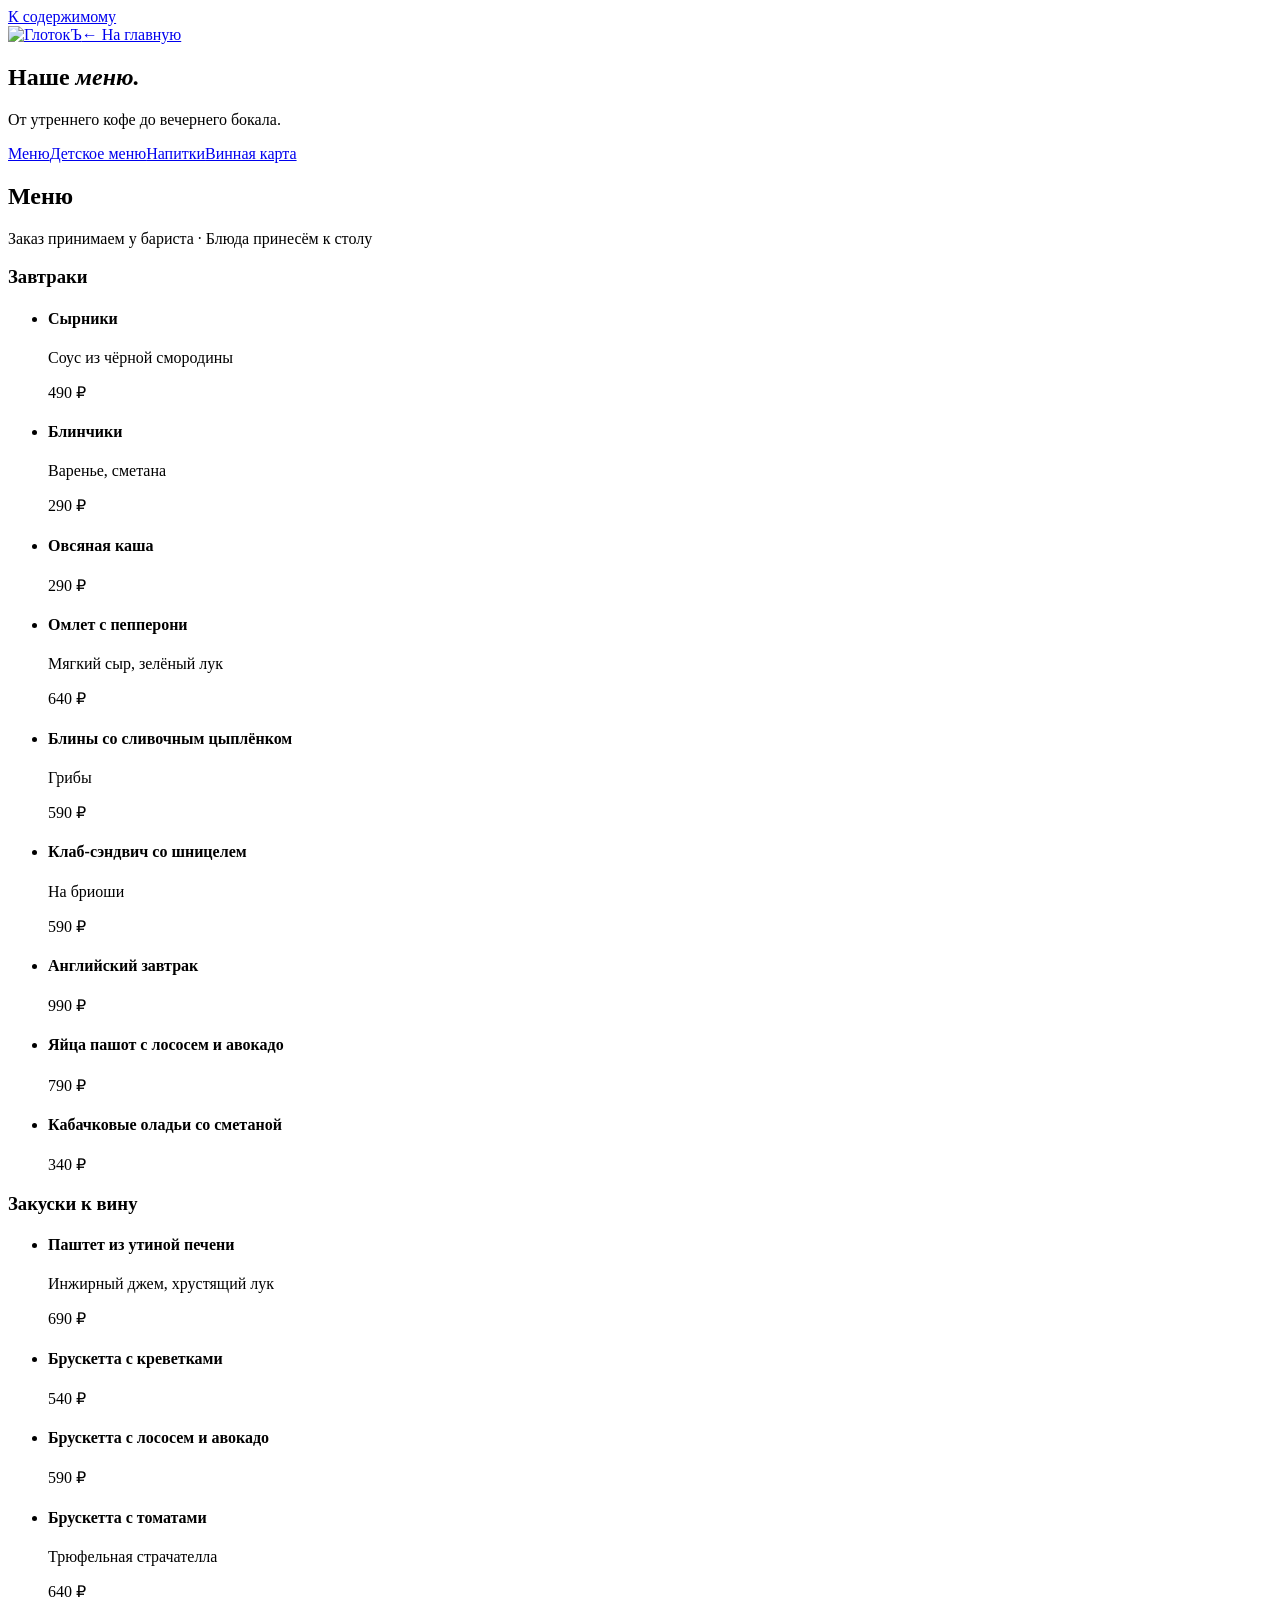
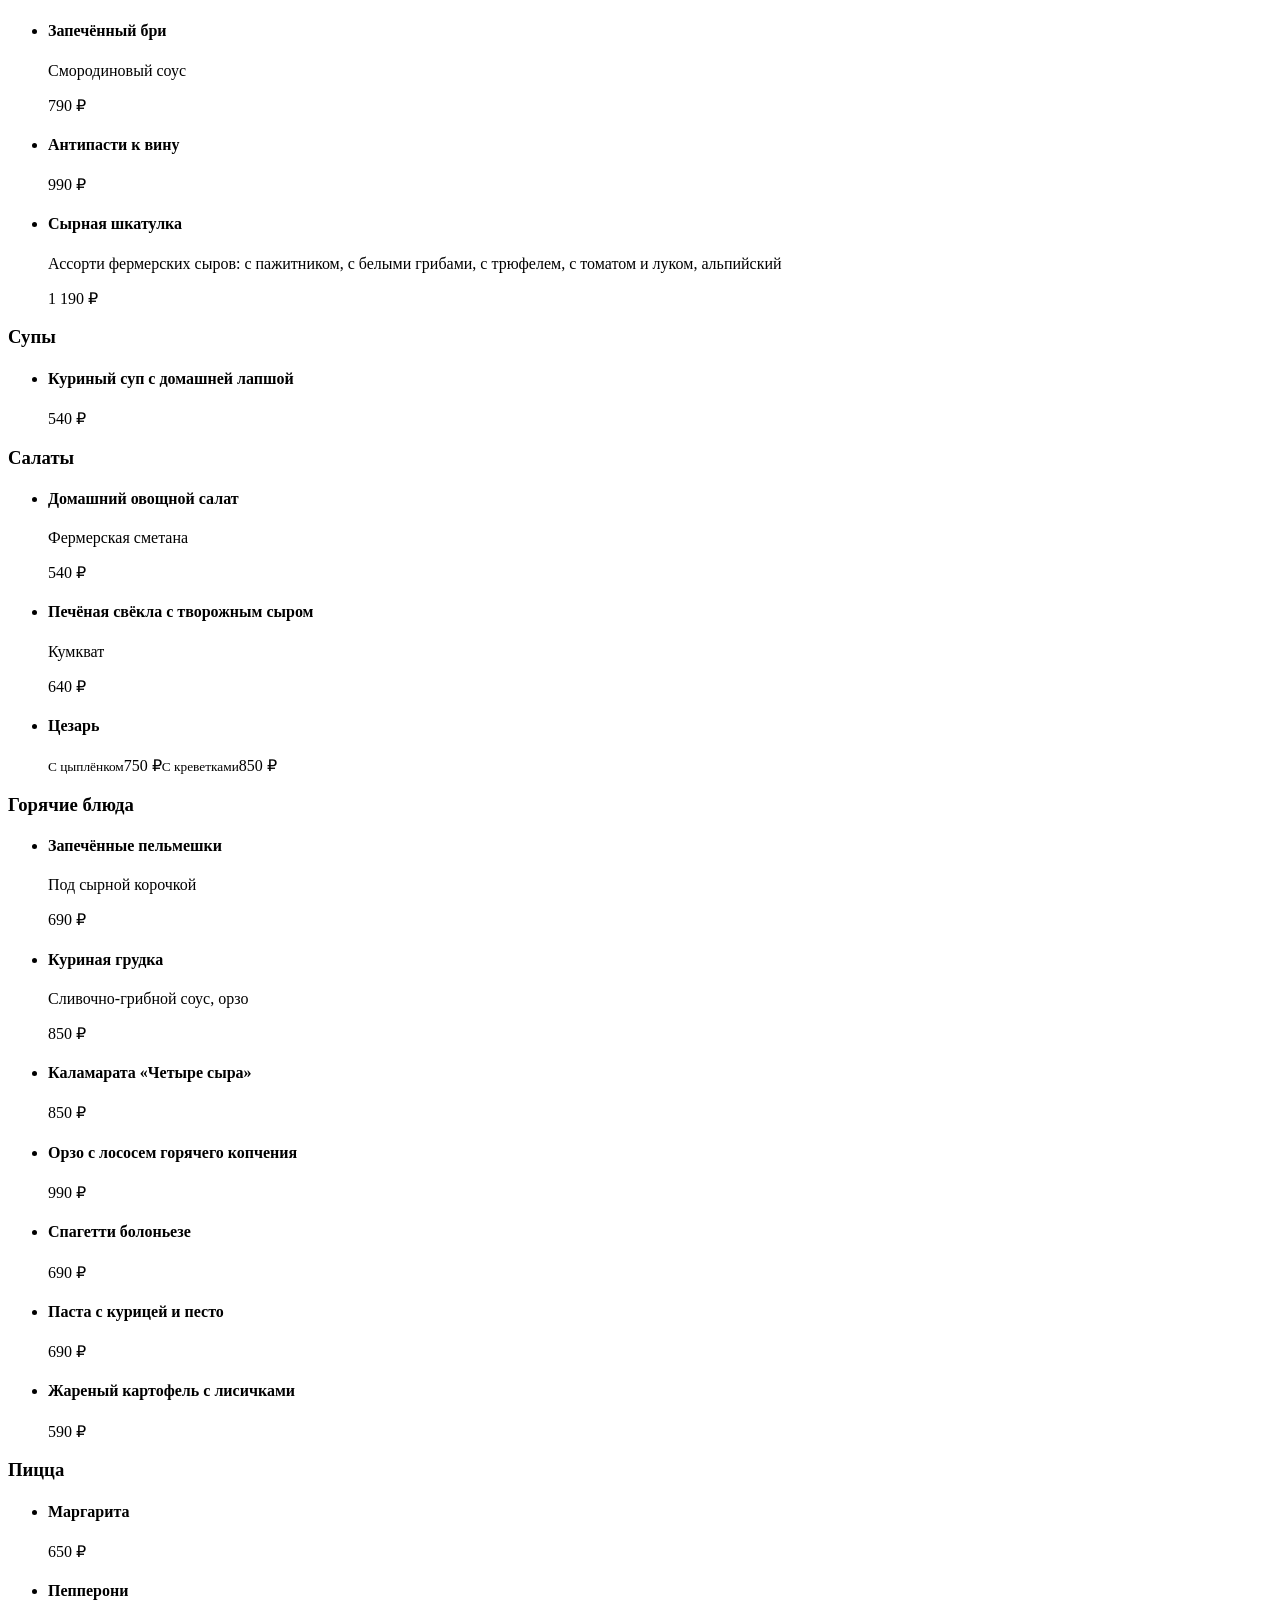
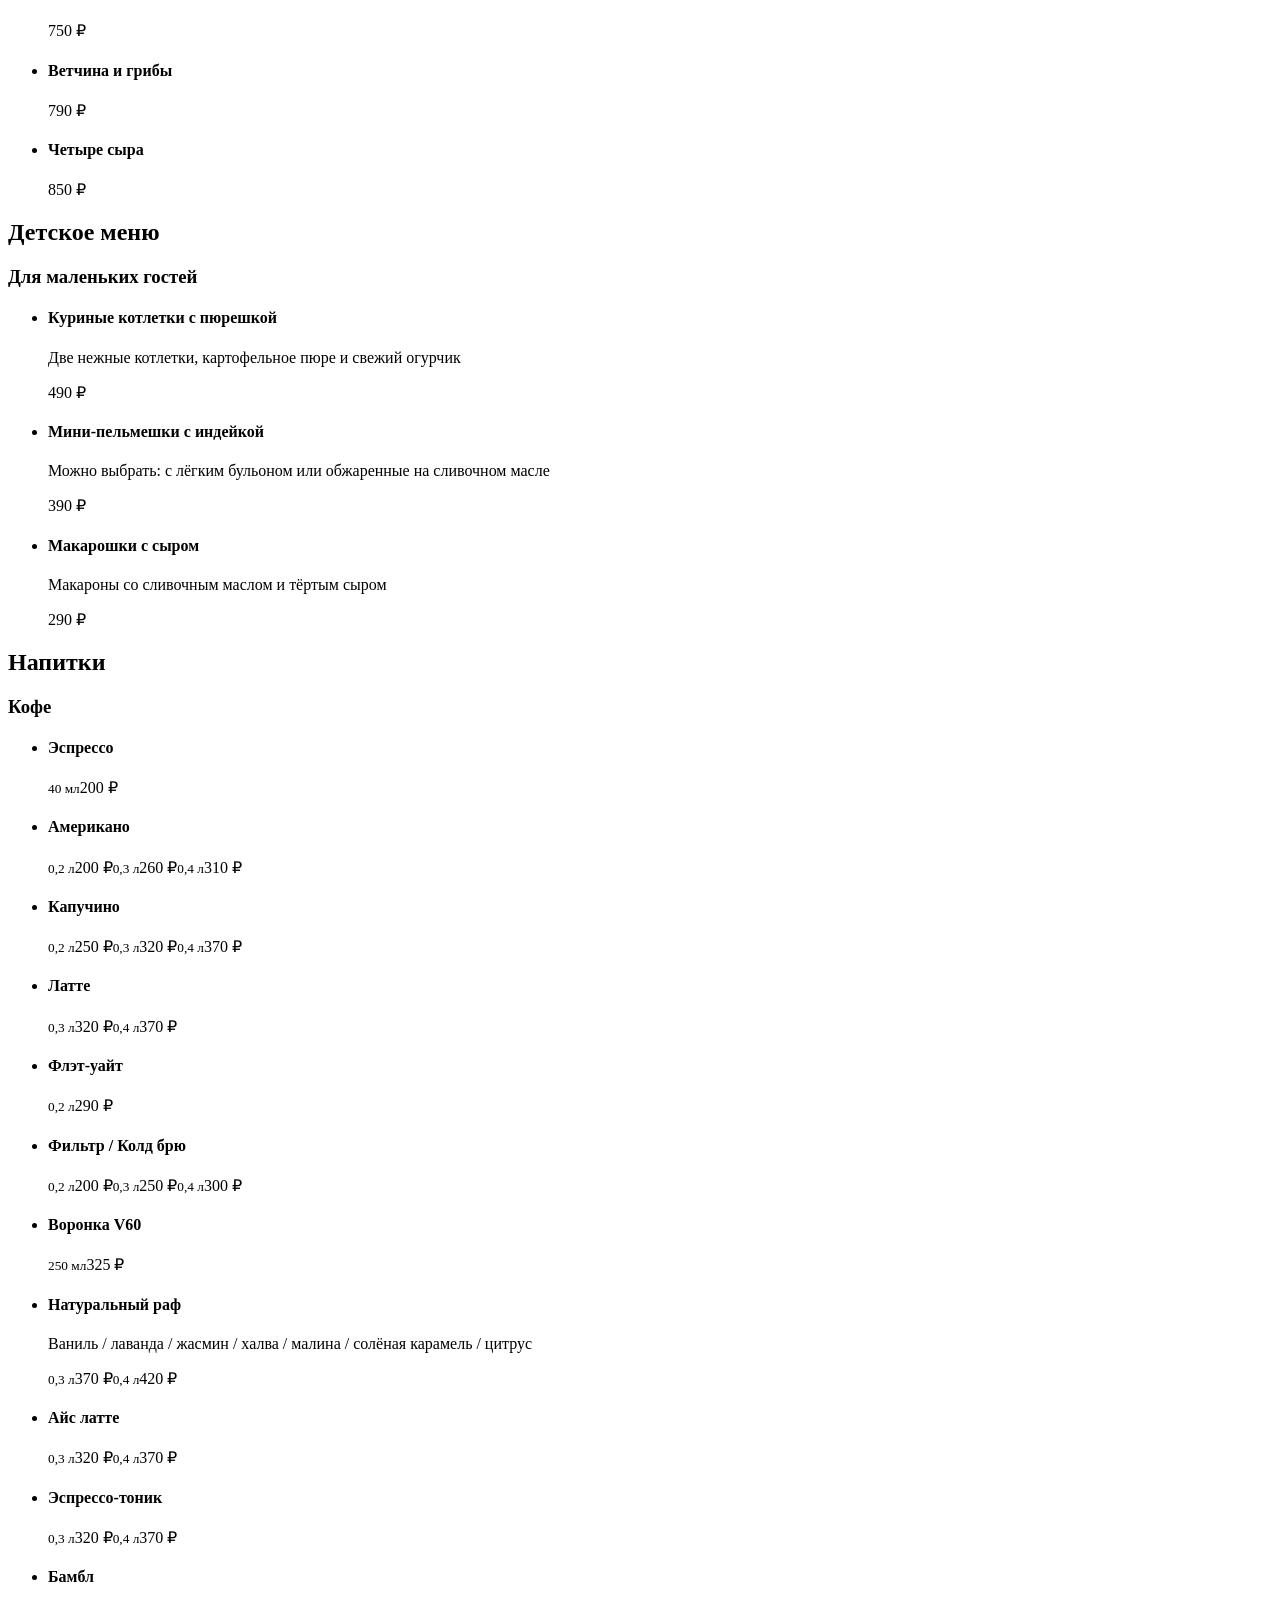
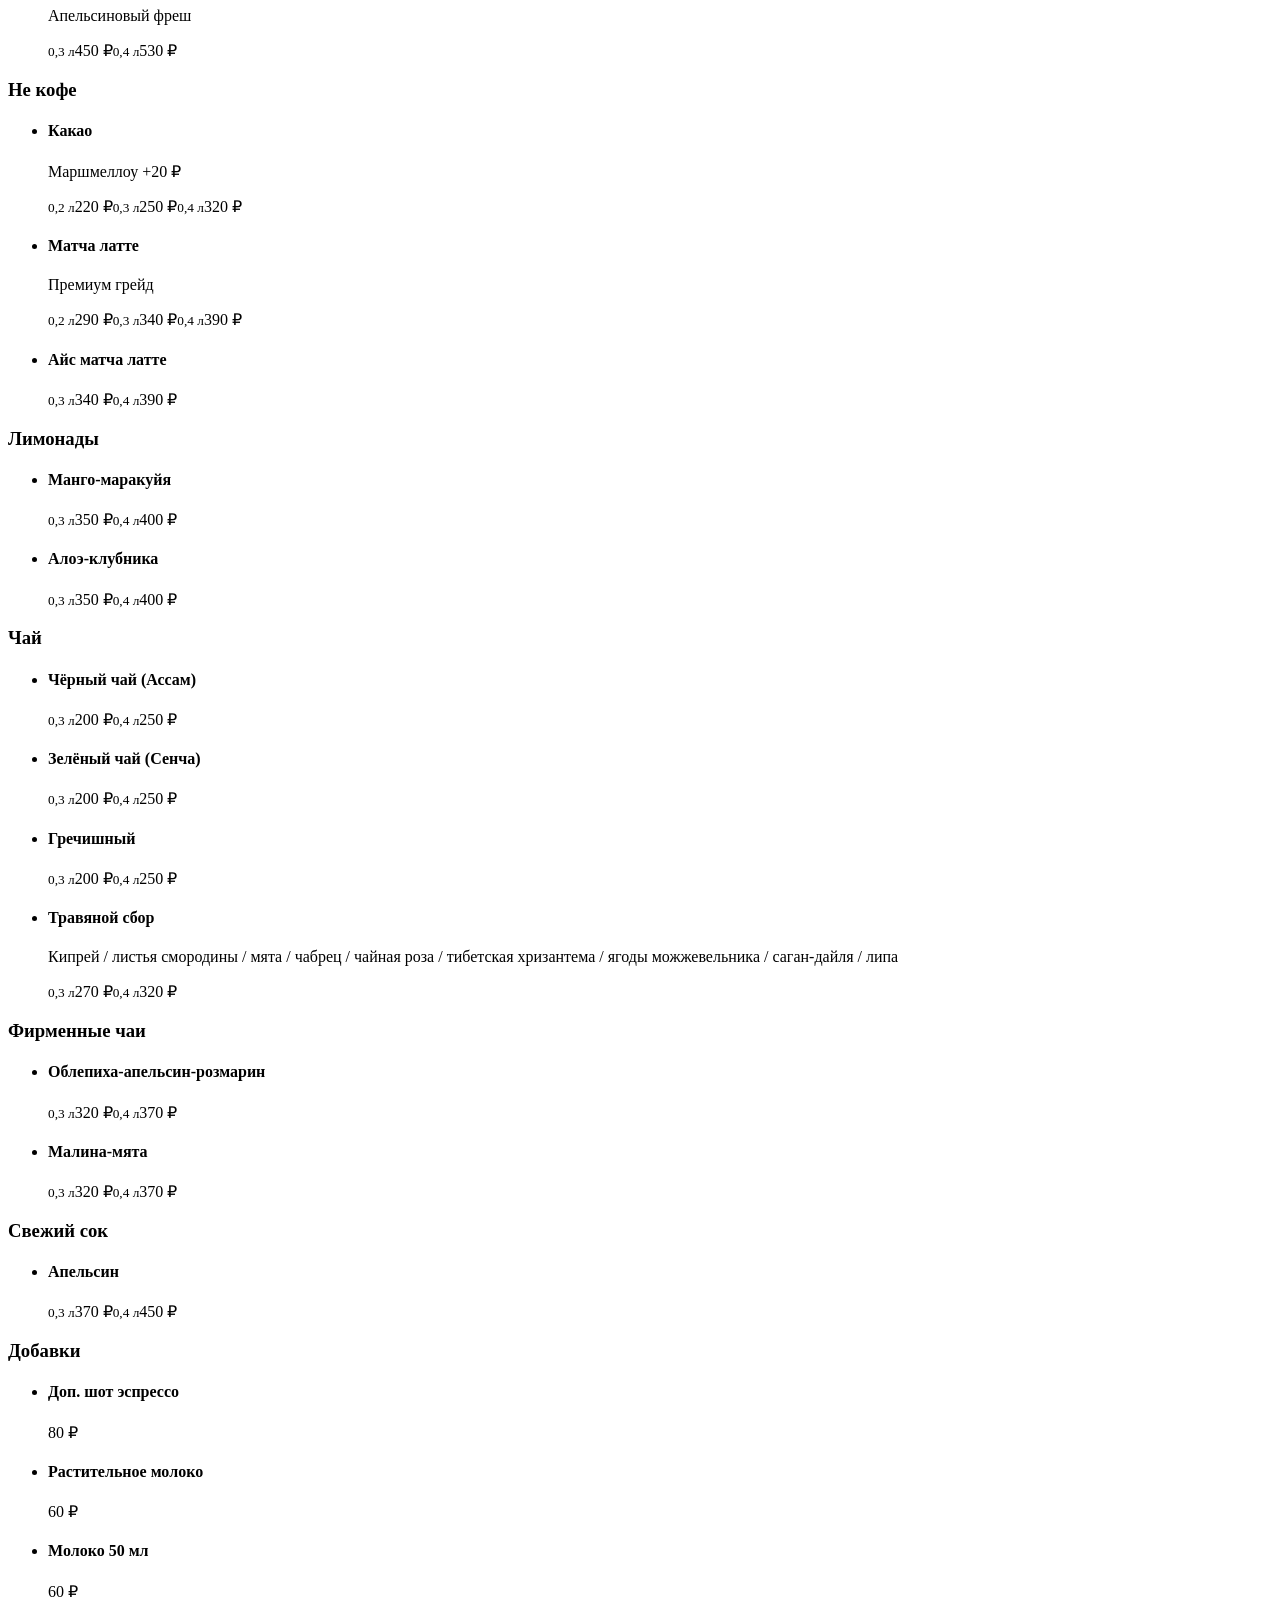
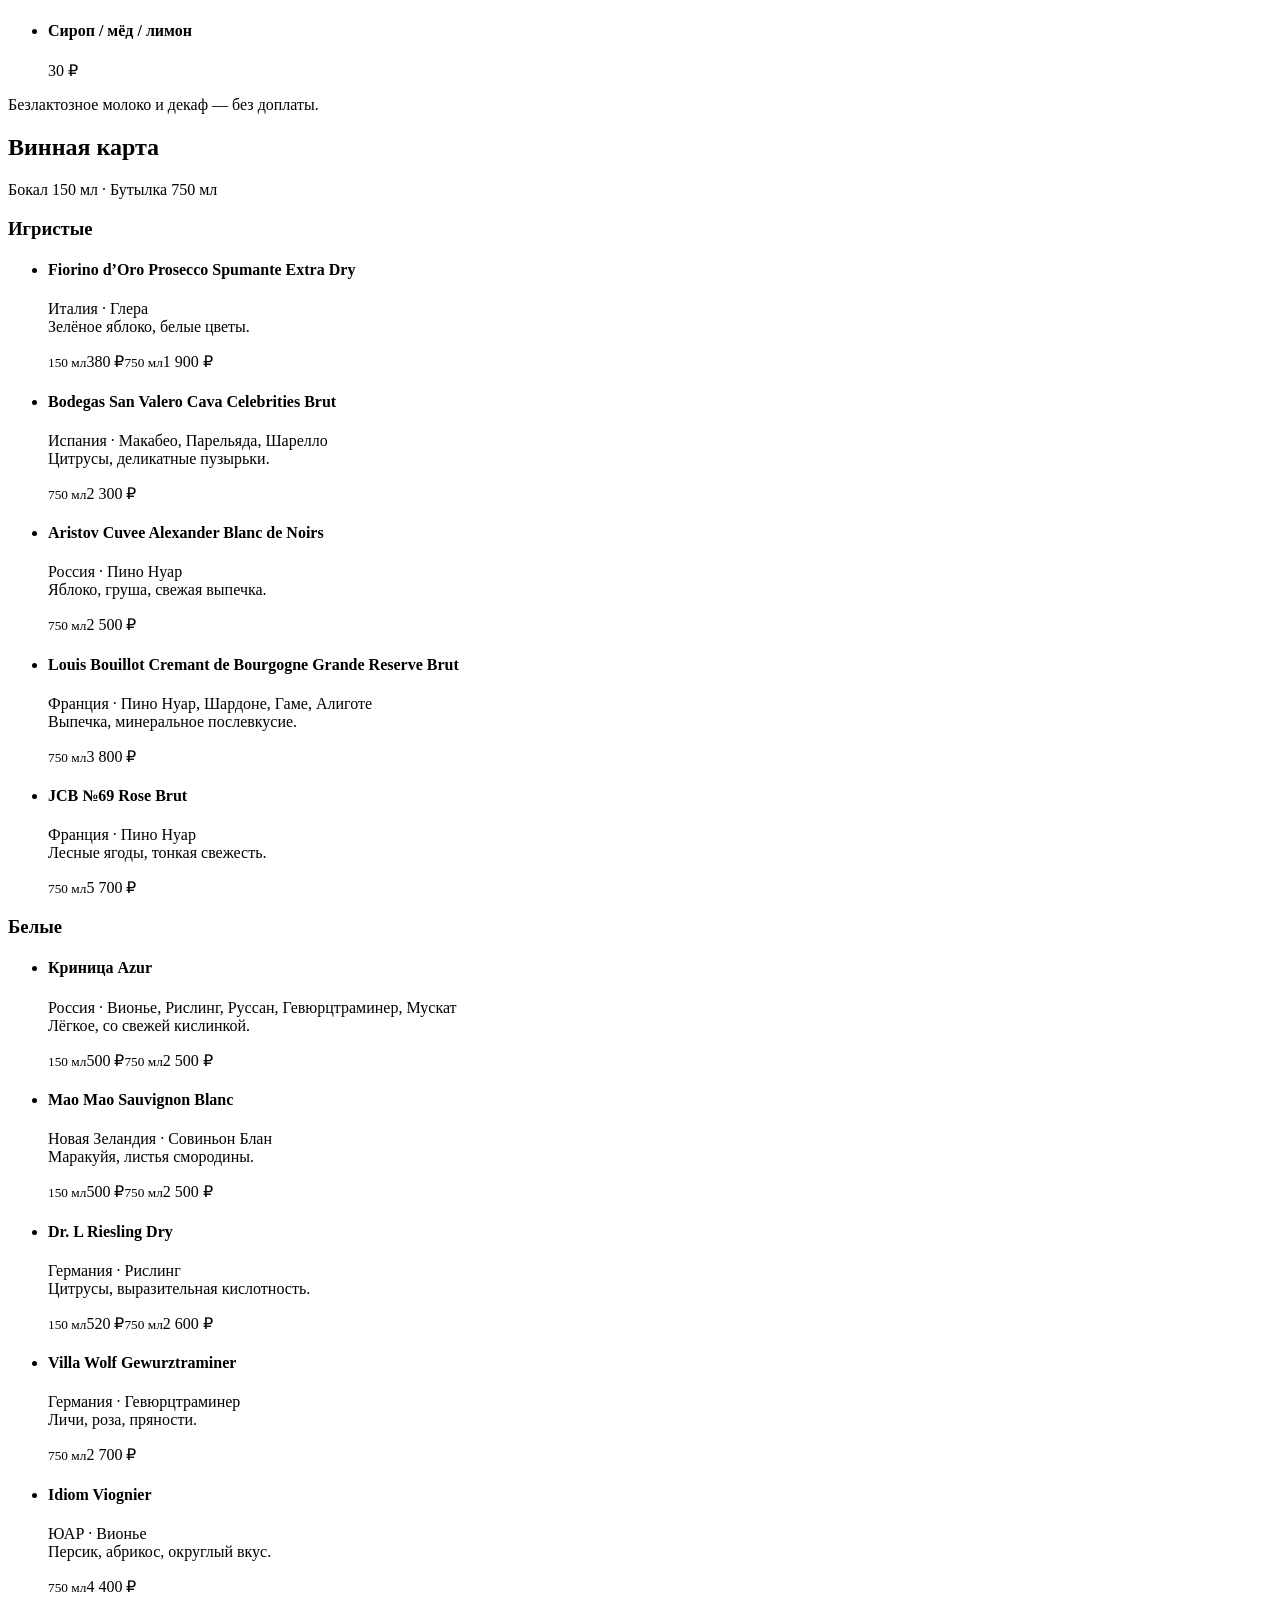
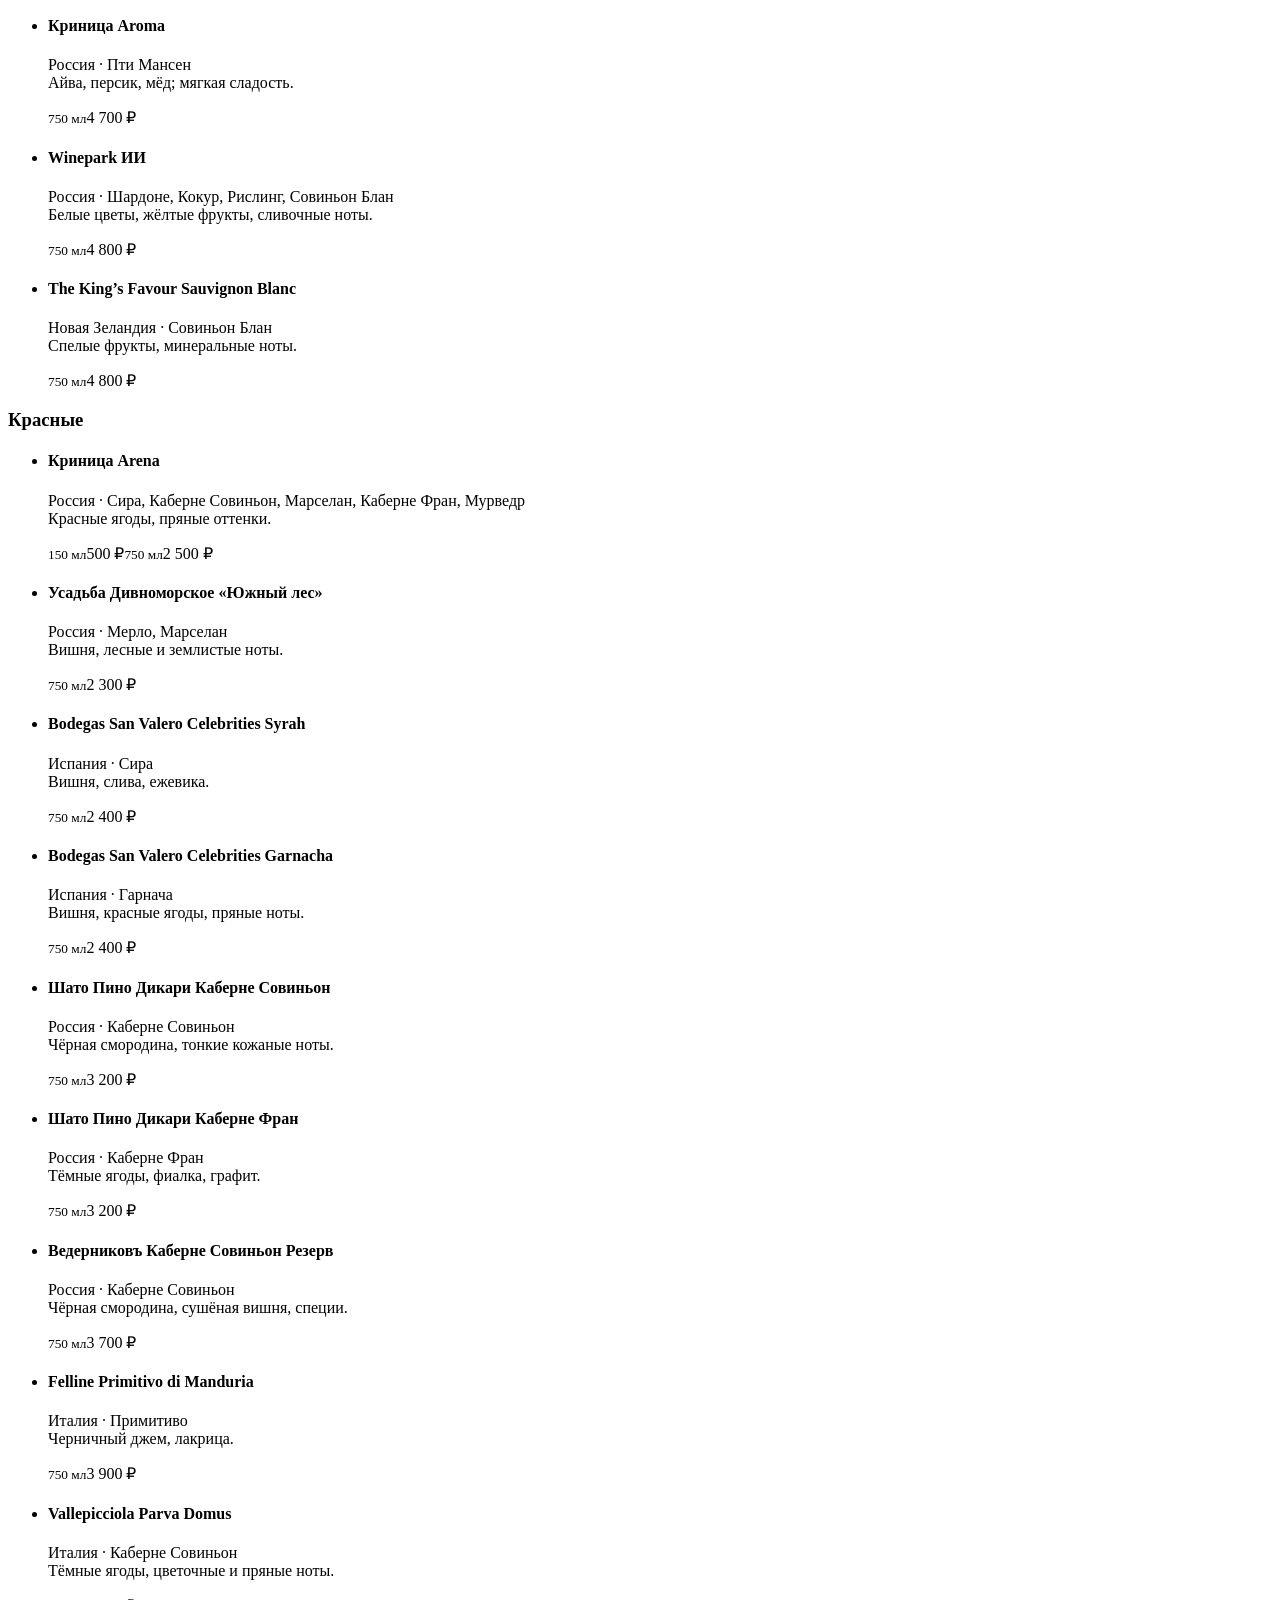
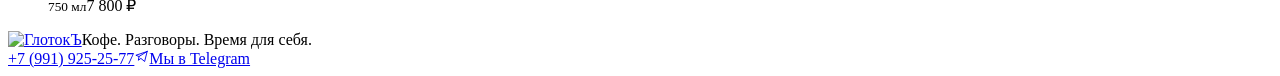
==== site/menu/index.html @ 4ca36e31 "first commit" ====
<!doctype html><html lang="ru"><head><meta charset="utf-8"><meta name="viewport" content="width=device-width, initial-scale=1"><meta name="theme-color" content="#261F1E"><title>Меню — ГлотокЪ</title><meta name="description" content="Завтраки, закуски, горячие блюда, пицца, детское меню, напитки и винная карта «ГлотокЪ»."><meta property="og:title" content="Меню — ГлотокЪ"><meta property="og:description" content="Завтраки, закуски, горячие блюда, пицца, детское меню, напитки и винная карта «ГлотокЪ»."><meta property="og:type" content="website"><meta property="og:locale" content="ru_RU"><meta property="og:site_name" content="ГлотокЪ"><link rel="canonical" href="https://glotok.cafe/menu/"><meta property="og:url" content="https://glotok.cafe/menu/"><link rel="icon" href="/assets/favicon.svg" type="image/svg+xml"><link rel="stylesheet" href="/fonts.css"><link rel="stylesheet" href="/style.css?v=2f5b3e5472"><script defer src="/app.js?v=3bff7fbce3"></script></head><body class="menu-page"><a class="skip" href="#main">К содержимому</a><header class="site-header"><a href="/" aria-label="ГлотокЪ — главная"><img class="logo" src="/assets/logo.svg" alt="ГлотокЪ" width="690" height="128"></a><a class="back-link" href="/">← На главную</a></header><main id="main"><section class="menu-intro wrap"><h1>Наше <em>меню.</em></h1><p>От утреннего кофе до вечернего бокала.</p></section><nav class="category-nav" aria-label="Разделы меню"><div class="wrap"><a href="#food" data-category="food">Меню</a><a href="#kids" data-category="kids">Детское меню</a><a href="#drinks" data-category="drinks">Напитки</a><a href="#wine" data-category="wine">Винная карта</a></div></nav><div class="wrap menu-sections"><section id="food" class="menu-group"><div class="menu-group-heading"><h2>Меню</h2><p class="menu-group-note">Заказ принимаем у бариста · Блюда принесём к столу</p></div><div class="menu-category-list"><section class="menu-category"><h3>Завтраки</h3><ul class="menu-items"><li class=""><div class="menu-item-copy"><h4>Сырники</h4><p>Соус из чёрной смородины</p></div><div class="menu-prices"><span class="menu-price-option"><span>490 ₽</span></span></div></li><li class=""><div class="menu-item-copy"><h4>Блинчики</h4><p>Варенье, сметана</p></div><div class="menu-prices"><span class="menu-price-option"><span>290 ₽</span></span></div></li><li class=""><div class="menu-item-copy"><h4>Овсяная каша</h4></div><div class="menu-prices"><span class="menu-price-option"><span>290 ₽</span></span></div></li><li class=""><div class="menu-item-copy"><h4>Омлет с пепперони</h4><p>Мягкий сыр, зелёный лук</p></div><div class="menu-prices"><span class="menu-price-option"><span>640 ₽</span></span></div></li><li class=""><div class="menu-item-copy"><h4>Блины со сливочным цыплёнком</h4><p>Грибы</p></div><div class="menu-prices"><span class="menu-price-option"><span>590 ₽</span></span></div></li><li class=""><div class="menu-item-copy"><h4>Клаб-сэндвич со шницелем</h4><p>На бриоши</p></div><div class="menu-prices"><span class="menu-price-option"><span>590 ₽</span></span></div></li><li class=""><div class="menu-item-copy"><h4>Английский завтрак</h4></div><div class="menu-prices"><span class="menu-price-option"><span>990 ₽</span></span></div></li><li class=""><div class="menu-item-copy"><h4>Яйца пашот с лососем и авокадо</h4></div><div class="menu-prices"><span class="menu-price-option"><span>790 ₽</span></span></div></li><li class=""><div class="menu-item-copy"><h4>Кабачковые оладьи со сметаной</h4></div><div class="menu-prices"><span class="menu-price-option"><span>340 ₽</span></span></div></li></ul></section><section class="menu-category"><h3>Закуски к вину</h3><ul class="menu-items"><li class=""><div class="menu-item-copy"><h4>Паштет из утиной печени</h4><p>Инжирный джем, хрустящий лук</p></div><div class="menu-prices"><span class="menu-price-option"><span>690 ₽</span></span></div></li><li class=""><div class="menu-item-copy"><h4>Брускетта с креветками</h4></div><div class="menu-prices"><span class="menu-price-option"><span>540 ₽</span></span></div></li><li class=""><div class="menu-item-copy"><h4>Брускетта с лососем и авокадо</h4></div><div class="menu-prices"><span class="menu-price-option"><span>590 ₽</span></span></div></li><li class=""><div class="menu-item-copy"><h4>Брускетта с томатами</h4><p>Трюфельная страчателла</p></div><div class="menu-prices"><span class="menu-price-option"><span>640 ₽</span></span></div></li><li class=""><div class="menu-item-copy"><h4>Запечённый бри</h4><p>Смородиновый соус</p></div><div class="menu-prices"><span class="menu-price-option"><span>790 ₽</span></span></div></li><li class=""><div class="menu-item-copy"><h4>Антипасти к вину</h4></div><div class="menu-prices"><span class="menu-price-option"><span>990 ₽</span></span></div></li><li class=""><div class="menu-item-copy"><h4>Сырная шкатулка</h4><p>Ассорти фермерских сыров: с пажитником, с белыми грибами, с трюфелем, с томатом и луком, альпийский</p></div><div class="menu-prices"><span class="menu-price-option"><span>1 190 ₽</span></span></div></li></ul></section><section class="menu-category"><h3>Супы</h3><ul class="menu-items"><li class=""><div class="menu-item-copy"><h4>Куриный суп с домашней лапшой</h4></div><div class="menu-prices"><span class="menu-price-option"><span>540 ₽</span></span></div></li></ul></section><section class="menu-category"><h3>Салаты</h3><ul class="menu-items"><li class=""><div class="menu-item-copy"><h4>Домашний овощной салат</h4><p>Фермерская сметана</p></div><div class="menu-prices"><span class="menu-price-option"><span>540 ₽</span></span></div></li><li class=""><div class="menu-item-copy"><h4>Печёная свёкла с творожным сыром</h4><p>Кумкват</p></div><div class="menu-prices"><span class="menu-price-option"><span>640 ₽</span></span></div></li><li class="has-options"><div class="menu-item-copy"><h4>Цезарь</h4></div><div class="menu-prices"><span class="menu-price-option"><small>С цыплёнком</small><span>750 ₽</span></span><span class="menu-price-option"><small>С креветками</small><span>850 ₽</span></span></div></li></ul></section><section class="menu-category"><h3>Горячие блюда</h3><ul class="menu-items"><li class=""><div class="menu-item-copy"><h4>Запечённые пельмешки</h4><p>Под сырной корочкой</p></div><div class="menu-prices"><span class="menu-price-option"><span>690 ₽</span></span></div></li><li class=""><div class="menu-item-copy"><h4>Куриная грудка</h4><p>Сливочно-грибной соус, орзо</p></div><div class="menu-prices"><span class="menu-price-option"><span>850 ₽</span></span></div></li><li class=""><div class="menu-item-copy"><h4>Каламарата «Четыре сыра»</h4></div><div class="menu-prices"><span class="menu-price-option"><span>850 ₽</span></span></div></li><li class=""><div class="menu-item-copy"><h4>Орзо с лососем горячего копчения</h4></div><div class="menu-prices"><span class="menu-price-option"><span>990 ₽</span></span></div></li><li class=""><div class="menu-item-copy"><h4>Спагетти болоньезе</h4></div><div class="menu-prices"><span class="menu-price-option"><span>690 ₽</span></span></div></li><li class=""><div class="menu-item-copy"><h4>Паста с курицей и песто</h4></div><div class="menu-prices"><span class="menu-price-option"><span>690 ₽</span></span></div></li><li class=""><div class="menu-item-copy"><h4>Жареный картофель с лисичками</h4></div><div class="menu-prices"><span class="menu-price-option"><span>590 ₽</span></span></div></li></ul></section><section class="menu-category"><h3>Пицца</h3><ul class="menu-items"><li class=""><div class="menu-item-copy"><h4>Маргарита</h4></div><div class="menu-prices"><span class="menu-price-option"><span>650 ₽</span></span></div></li><li class=""><div class="menu-item-copy"><h4>Пепперони</h4></div><div class="menu-prices"><span class="menu-price-option"><span>750 ₽</span></span></div></li><li class=""><div class="menu-item-copy"><h4>Ветчина и грибы</h4></div><div class="menu-prices"><span class="menu-price-option"><span>790 ₽</span></span></div></li><li class=""><div class="menu-item-copy"><h4>Четыре сыра</h4></div><div class="menu-prices"><span class="menu-price-option"><span>850 ₽</span></span></div></li></ul></section></div></section><section id="kids" class="menu-group"><div class="menu-group-heading"><h2>Детское меню</h2></div><div class="menu-category-list"><section class="menu-category"><h3>Для маленьких гостей</h3><ul class="menu-items"><li class=""><div class="menu-item-copy"><h4>Куриные котлетки с пюрешкой</h4><p>Две нежные котлетки, картофельное пюре и свежий огурчик</p></div><div class="menu-prices"><span class="menu-price-option"><span>490 ₽</span></span></div></li><li class=""><div class="menu-item-copy"><h4>Мини-пельмешки с индейкой</h4><p>Можно выбрать: с лёгким бульоном или обжаренные на сливочном масле</p></div><div class="menu-prices"><span class="menu-price-option"><span>390 ₽</span></span></div></li><li class=""><div class="menu-item-copy"><h4>Макарошки с сыром</h4><p>Макароны со сливочным маслом и тёртым сыром</p></div><div class="menu-prices"><span class="menu-price-option"><span>290 ₽</span></span></div></li></ul></section></div></section><section id="drinks" class="menu-group"><div class="menu-group-heading"><h2>Напитки</h2></div><div class="menu-category-list"><section class="menu-category"><h3>Кофе</h3><ul class="menu-items"><li class=""><div class="menu-item-copy"><h4>Эспрессо</h4></div><div class="menu-prices"><span class="menu-price-option"><small>40 мл</small><span>200 ₽</span></span></div></li><li class="has-options"><div class="menu-item-copy"><h4>Американо</h4></div><div class="menu-prices"><span class="menu-price-option"><small>0,2 л</small><span>200 ₽</span></span><span class="menu-price-option"><small>0,3 л</small><span>260 ₽</span></span><span class="menu-price-option"><small>0,4 л</small><span>310 ₽</span></span></div></li><li class="has-options"><div class="menu-item-copy"><h4>Капучино</h4></div><div class="menu-prices"><span class="menu-price-option"><small>0,2 л</small><span>250 ₽</span></span><span class="menu-price-option"><small>0,3 л</small><span>320 ₽</span></span><span class="menu-price-option"><small>0,4 л</small><span>370 ₽</span></span></div></li><li class="has-options"><div class="menu-item-copy"><h4>Латте</h4></div><div class="menu-prices"><span class="menu-price-option"><small>0,3 л</small><span>320 ₽</span></span><span class="menu-price-option"><small>0,4 л</small><span>370 ₽</span></span></div></li><li class=""><div class="menu-item-copy"><h4>Флэт-уайт</h4></div><div class="menu-prices"><span class="menu-price-option"><small>0,2 л</small><span>290 ₽</span></span></div></li><li class="has-options"><div class="menu-item-copy"><h4>Фильтр / Колд брю</h4></div><div class="menu-prices"><span class="menu-price-option"><small>0,2 л</small><span>200 ₽</span></span><span class="menu-price-option"><small>0,3 л</small><span>250 ₽</span></span><span class="menu-price-option"><small>0,4 л</small><span>300 ₽</span></span></div></li><li class=""><div class="menu-item-copy"><h4>Воронка V60</h4></div><div class="menu-prices"><span class="menu-price-option"><small>250 мл</small><span>325 ₽</span></span></div></li><li class="has-options"><div class="menu-item-copy"><h4>Натуральный раф</h4><p>Ваниль / лаванда / жасмин / халва / малина / солёная карамель / цитрус</p></div><div class="menu-prices"><span class="menu-price-option"><small>0,3 л</small><span>370 ₽</span></span><span class="menu-price-option"><small>0,4 л</small><span>420 ₽</span></span></div></li><li class="has-options"><div class="menu-item-copy"><h4>Айс латте</h4></div><div class="menu-prices"><span class="menu-price-option"><small>0,3 л</small><span>320 ₽</span></span><span class="menu-price-option"><small>0,4 л</small><span>370 ₽</span></span></div></li><li class="has-options"><div class="menu-item-copy"><h4>Эспрессо-тоник</h4></div><div class="menu-prices"><span class="menu-price-option"><small>0,3 л</small><span>320 ₽</span></span><span class="menu-price-option"><small>0,4 л</small><span>370 ₽</span></span></div></li><li class="has-options"><div class="menu-item-copy"><h4>Бамбл</h4><p>Апельсиновый фреш</p></div><div class="menu-prices"><span class="menu-price-option"><small>0,3 л</small><span>450 ₽</span></span><span class="menu-price-option"><small>0,4 л</small><span>530 ₽</span></span></div></li></ul></section><section class="menu-category"><h3>Не кофе</h3><ul class="menu-items"><li class="has-options"><div class="menu-item-copy"><h4>Какао</h4><p>Маршмеллоу +20 ₽</p></div><div class="menu-prices"><span class="menu-price-option"><small>0,2 л</small><span>220 ₽</span></span><span class="menu-price-option"><small>0,3 л</small><span>250 ₽</span></span><span class="menu-price-option"><small>0,4 л</small><span>320 ₽</span></span></div></li><li class="has-options"><div class="menu-item-copy"><h4>Матча латте</h4><p>Премиум грейд</p></div><div class="menu-prices"><span class="menu-price-option"><small>0,2 л</small><span>290 ₽</span></span><span class="menu-price-option"><small>0,3 л</small><span>340 ₽</span></span><span class="menu-price-option"><small>0,4 л</small><span>390 ₽</span></span></div></li><li class="has-options"><div class="menu-item-copy"><h4>Айс матча латте</h4></div><div class="menu-prices"><span class="menu-price-option"><small>0,3 л</small><span>340 ₽</span></span><span class="menu-price-option"><small>0,4 л</small><span>390 ₽</span></span></div></li></ul></section><section class="menu-category"><h3>Лимонады</h3><ul class="menu-items"><li class="has-options"><div class="menu-item-copy"><h4>Манго-маракуйя</h4></div><div class="menu-prices"><span class="menu-price-option"><small>0,3 л</small><span>350 ₽</span></span><span class="menu-price-option"><small>0,4 л</small><span>400 ₽</span></span></div></li><li class="has-options"><div class="menu-item-copy"><h4>Алоэ-клубника</h4></div><div class="menu-prices"><span class="menu-price-option"><small>0,3 л</small><span>350 ₽</span></span><span class="menu-price-option"><small>0,4 л</small><span>400 ₽</span></span></div></li></ul></section><section class="menu-category"><h3>Чай</h3><ul class="menu-items"><li class="has-options"><div class="menu-item-copy"><h4>Чёрный чай (Ассам)</h4></div><div class="menu-prices"><span class="menu-price-option"><small>0,3 л</small><span>200 ₽</span></span><span class="menu-price-option"><small>0,4 л</small><span>250 ₽</span></span></div></li><li class="has-options"><div class="menu-item-copy"><h4>Зелёный чай (Сенча)</h4></div><div class="menu-prices"><span class="menu-price-option"><small>0,3 л</small><span>200 ₽</span></span><span class="menu-price-option"><small>0,4 л</small><span>250 ₽</span></span></div></li><li class="has-options"><div class="menu-item-copy"><h4>Гречишный</h4></div><div class="menu-prices"><span class="menu-price-option"><small>0,3 л</small><span>200 ₽</span></span><span class="menu-price-option"><small>0,4 л</small><span>250 ₽</span></span></div></li><li class="has-options"><div class="menu-item-copy"><h4>Травяной сбор</h4><p>Кипрей / листья смородины / мята / чабрец / чайная роза / тибетская хризантема / ягоды можжевельника / саган-дайля / липа</p></div><div class="menu-prices"><span class="menu-price-option"><small>0,3 л</small><span>270 ₽</span></span><span class="menu-price-option"><small>0,4 л</small><span>320 ₽</span></span></div></li></ul></section><section class="menu-category"><h3>Фирменные чаи</h3><ul class="menu-items"><li class="has-options"><div class="menu-item-copy"><h4>Облепиха-апельсин-розмарин</h4></div><div class="menu-prices"><span class="menu-price-option"><small>0,3 л</small><span>320 ₽</span></span><span class="menu-price-option"><small>0,4 л</small><span>370 ₽</span></span></div></li><li class="has-options"><div class="menu-item-copy"><h4>Малина-мята</h4></div><div class="menu-prices"><span class="menu-price-option"><small>0,3 л</small><span>320 ₽</span></span><span class="menu-price-option"><small>0,4 л</small><span>370 ₽</span></span></div></li></ul></section><section class="menu-category"><h3>Свежий сок</h3><ul class="menu-items"><li class="has-options"><div class="menu-item-copy"><h4>Апельсин</h4></div><div class="menu-prices"><span class="menu-price-option"><small>0,3 л</small><span>370 ₽</span></span><span class="menu-price-option"><small>0,4 л</small><span>450 ₽</span></span></div></li></ul></section><section class="menu-category"><h3>Добавки</h3><ul class="menu-items"><li class=""><div class="menu-item-copy"><h4>Доп. шот эспрессо</h4></div><div class="menu-prices"><span class="menu-price-option"><span>80 ₽</span></span></div></li><li class=""><div class="menu-item-copy"><h4>Растительное молоко</h4></div><div class="menu-prices"><span class="menu-price-option"><span>60 ₽</span></span></div></li><li class=""><div class="menu-item-copy"><h4>Молоко 50 мл</h4></div><div class="menu-prices"><span class="menu-price-option"><span>60 ₽</span></span></div></li><li class=""><div class="menu-item-copy"><h4>Сироп / мёд / лимон</h4></div><div class="menu-prices"><span class="menu-price-option"><span>30 ₽</span></span></div></li></ul><p class="menu-category-note">Безлактозное молоко и декаф — без доплаты.</p></section></div></section><section id="wine" class="menu-group"><div class="menu-group-heading"><h2>Винная карта</h2><p class="menu-group-note">Бокал 150 мл · Бутылка 750 мл</p></div><div class="menu-category-list"><section class="menu-category"><h3>Игристые</h3><ul class="menu-items"><li class="has-options"><div class="menu-item-copy"><h4>Fiorino d’Oro Prosecco Spumante Extra Dry</h4><p>Италия · Глера<br>Зелёное яблоко, белые цветы.</p></div><div class="menu-prices"><span class="menu-price-option"><small>150 мл</small><span>380 ₽</span></span><span class="menu-price-option"><small>750 мл</small><span>1 900 ₽</span></span></div></li><li class=""><div class="menu-item-copy"><h4>Bodegas San Valero Cava Celebrities Brut</h4><p>Испания · Макабео, Парельяда, Шарелло<br>Цитрусы, деликатные пузырьки.</p></div><div class="menu-prices"><span class="menu-price-option"><small>750 мл</small><span>2 300 ₽</span></span></div></li><li class=""><div class="menu-item-copy"><h4>Aristov Cuvee Alexander Blanc de Noirs</h4><p>Россия · Пино Нуар<br>Яблоко, груша, свежая выпечка.</p></div><div class="menu-prices"><span class="menu-price-option"><small>750 мл</small><span>2 500 ₽</span></span></div></li><li class=""><div class="menu-item-copy"><h4>Louis Bouillot Cremant de Bourgogne Grande Reserve Brut</h4><p>Франция · Пино Нуар, Шардоне, Гаме, Алиготе<br>Выпечка, минеральное послевкусие.</p></div><div class="menu-prices"><span class="menu-price-option"><small>750 мл</small><span>3 800 ₽</span></span></div></li><li class=""><div class="menu-item-copy"><h4>JCB №69 Rose Brut</h4><p>Франция · Пино Нуар<br>Лесные ягоды, тонкая свежесть.</p></div><div class="menu-prices"><span class="menu-price-option"><small>750 мл</small><span>5 700 ₽</span></span></div></li></ul></section><section class="menu-category"><h3>Белые</h3><ul class="menu-items"><li class="has-options"><div class="menu-item-copy"><h4>Криница Azur</h4><p>Россия · Вионье, Рислинг, Руссан, Гевюрцтраминер, Мускат<br>Лёгкое, со свежей кислинкой.</p></div><div class="menu-prices"><span class="menu-price-option"><small>150 мл</small><span>500 ₽</span></span><span class="menu-price-option"><small>750 мл</small><span>2 500 ₽</span></span></div></li><li class="has-options"><div class="menu-item-copy"><h4>Mao Mao Sauvignon Blanc</h4><p>Новая Зеландия · Совиньон Блан<br>Маракуйя, листья смородины.</p></div><div class="menu-prices"><span class="menu-price-option"><small>150 мл</small><span>500 ₽</span></span><span class="menu-price-option"><small>750 мл</small><span>2 500 ₽</span></span></div></li><li class="has-options"><div class="menu-item-copy"><h4>Dr. L Riesling Dry</h4><p>Германия · Рислинг<br>Цитрусы, выразительная кислотность.</p></div><div class="menu-prices"><span class="menu-price-option"><small>150 мл</small><span>520 ₽</span></span><span class="menu-price-option"><small>750 мл</small><span>2 600 ₽</span></span></div></li><li class=""><div class="menu-item-copy"><h4>Villa Wolf Gewurztraminer</h4><p>Германия · Гевюрцтраминер<br>Личи, роза, пряности.</p></div><div class="menu-prices"><span class="menu-price-option"><small>750 мл</small><span>2 700 ₽</span></span></div></li><li class=""><div class="menu-item-copy"><h4>Idiom Viognier</h4><p>ЮАР · Вионье<br>Персик, абрикос, округлый вкус.</p></div><div class="menu-prices"><span class="menu-price-option"><small>750 мл</small><span>4 400 ₽</span></span></div></li><li class=""><div class="menu-item-copy"><h4>Криница Aroma</h4><p>Россия · Пти Мансен<br>Айва, персик, мёд; мягкая сладость.</p></div><div class="menu-prices"><span class="menu-price-option"><small>750 мл</small><span>4 700 ₽</span></span></div></li><li class=""><div class="menu-item-copy"><h4>Winepark ИИ</h4><p>Россия · Шардоне, Кокур, Рислинг, Совиньон Блан<br>Белые цветы, жёлтые фрукты, сливочные ноты.</p></div><div class="menu-prices"><span class="menu-price-option"><small>750 мл</small><span>4 800 ₽</span></span></div></li><li class=""><div class="menu-item-copy"><h4>The King’s Favour Sauvignon Blanc</h4><p>Новая Зеландия · Совиньон Блан<br>Спелые фрукты, минеральные ноты.</p></div><div class="menu-prices"><span class="menu-price-option"><small>750 мл</small><span>4 800 ₽</span></span></div></li></ul></section><section class="menu-category"><h3>Красные</h3><ul class="menu-items"><li class="has-options"><div class="menu-item-copy"><h4>Криница Arena</h4><p>Россия · Сира, Каберне Совиньон, Марселан, Каберне Фран, Мурведр<br>Красные ягоды, пряные оттенки.</p></div><div class="menu-prices"><span class="menu-price-option"><small>150 мл</small><span>500 ₽</span></span><span class="menu-price-option"><small>750 мл</small><span>2 500 ₽</span></span></div></li><li class=""><div class="menu-item-copy"><h4>Усадьба Дивноморское «Южный лес»</h4><p>Россия · Мерло, Марселан<br>Вишня, лесные и землистые ноты.</p></div><div class="menu-prices"><span class="menu-price-option"><small>750 мл</small><span>2 300 ₽</span></span></div></li><li class=""><div class="menu-item-copy"><h4>Bodegas San Valero Celebrities Syrah</h4><p>Испания · Сира<br>Вишня, слива, ежевика.</p></div><div class="menu-prices"><span class="menu-price-option"><small>750 мл</small><span>2 400 ₽</span></span></div></li><li class=""><div class="menu-item-copy"><h4>Bodegas San Valero Celebrities Garnacha</h4><p>Испания · Гарнача<br>Вишня, красные ягоды, пряные ноты.</p></div><div class="menu-prices"><span class="menu-price-option"><small>750 мл</small><span>2 400 ₽</span></span></div></li><li class=""><div class="menu-item-copy"><h4>Шато Пино Дикари Каберне Совиньон</h4><p>Россия · Каберне Совиньон<br>Чёрная смородина, тонкие кожаные ноты.</p></div><div class="menu-prices"><span class="menu-price-option"><small>750 мл</small><span>3 200 ₽</span></span></div></li><li class=""><div class="menu-item-copy"><h4>Шато Пино Дикари Каберне Фран</h4><p>Россия · Каберне Фран<br>Тёмные ягоды, фиалка, графит.</p></div><div class="menu-prices"><span class="menu-price-option"><small>750 мл</small><span>3 200 ₽</span></span></div></li><li class=""><div class="menu-item-copy"><h4>Ведерниковъ Каберне Совиньон Резерв</h4><p>Россия · Каберне Совиньон<br>Чёрная смородина, сушёная вишня, специи.</p></div><div class="menu-prices"><span class="menu-price-option"><small>750 мл</small><span>3 700 ₽</span></span></div></li><li class=""><div class="menu-item-copy"><h4>Felline Primitivo di Manduria</h4><p>Италия · Примитиво<br>Черничный джем, лакрица.</p></div><div class="menu-prices"><span class="menu-price-option"><small>750 мл</small><span>3 900 ₽</span></span></div></li><li class=""><div class="menu-item-copy"><h4>Vallepicciola Parva Domus</h4><p>Италия · Каберне Совиньон<br>Тёмные ягоды, цветочные и пряные ноты.</p></div><div class="menu-prices"><span class="menu-price-option"><small>750 мл</small><span>7 800 ₽</span></span></div></li></ul></section></div></section></div></main><footer class="footer"><a href="/" aria-label="ГлотокЪ — главная"><img class="logo" src="/assets/logo.svg" alt="ГлотокЪ" width="690" height="128"></a><span>Кофе. Разговоры. Время для себя.</span><div class="footer-links"><a href="tel:+79919252577">+7 (991) 925-25-77</a><a class="footer-telegram" href="https://t.me/cafe_glotok" target="_blank" rel="noopener noreferrer"><svg viewBox="0 0 24 24" width="15" height="15" aria-hidden="true"><path d="m21 4-4 16-6-5-4 3 1-6 13-8ZM8 12l-5-2 18-6" fill="none" stroke="currentColor" stroke-width="1.5" stroke-linejoin="round" stroke-linecap="round"/></svg><span>Мы в Telegram</span></a></div></footer></body></html>
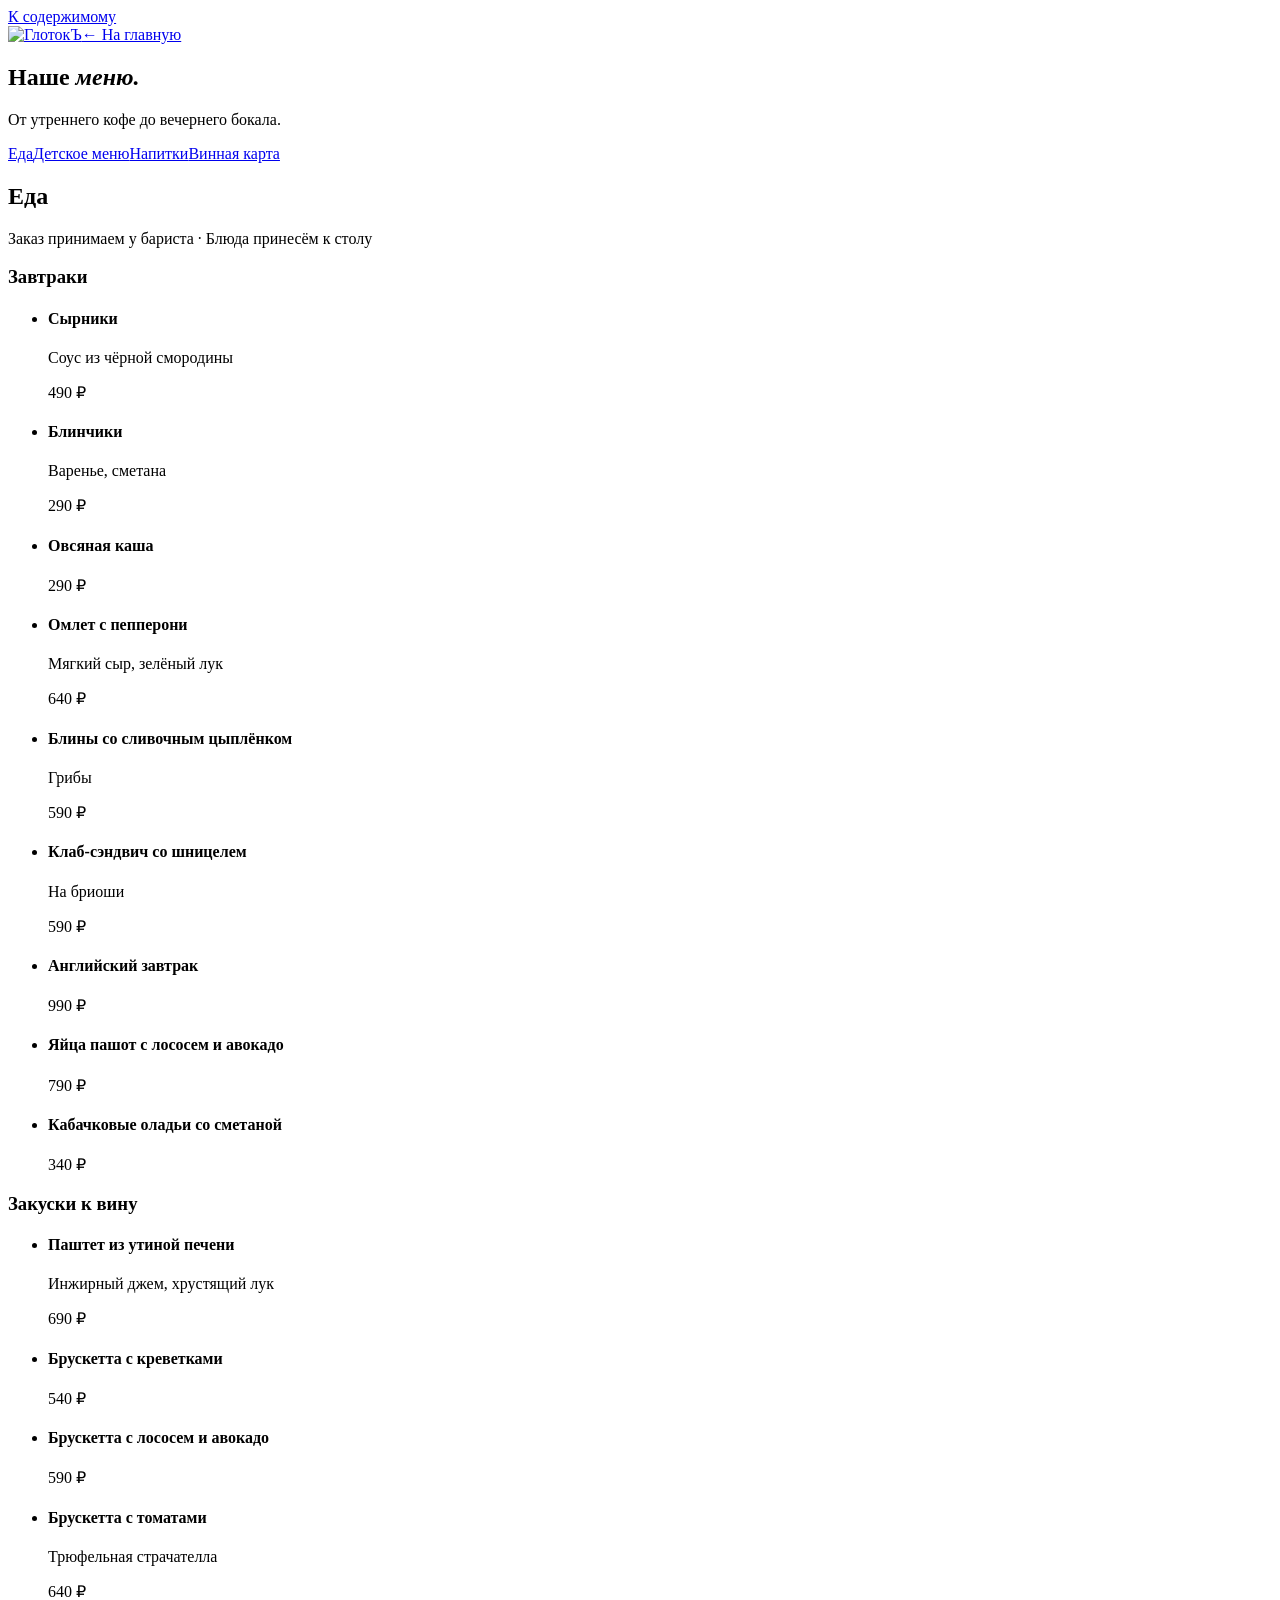
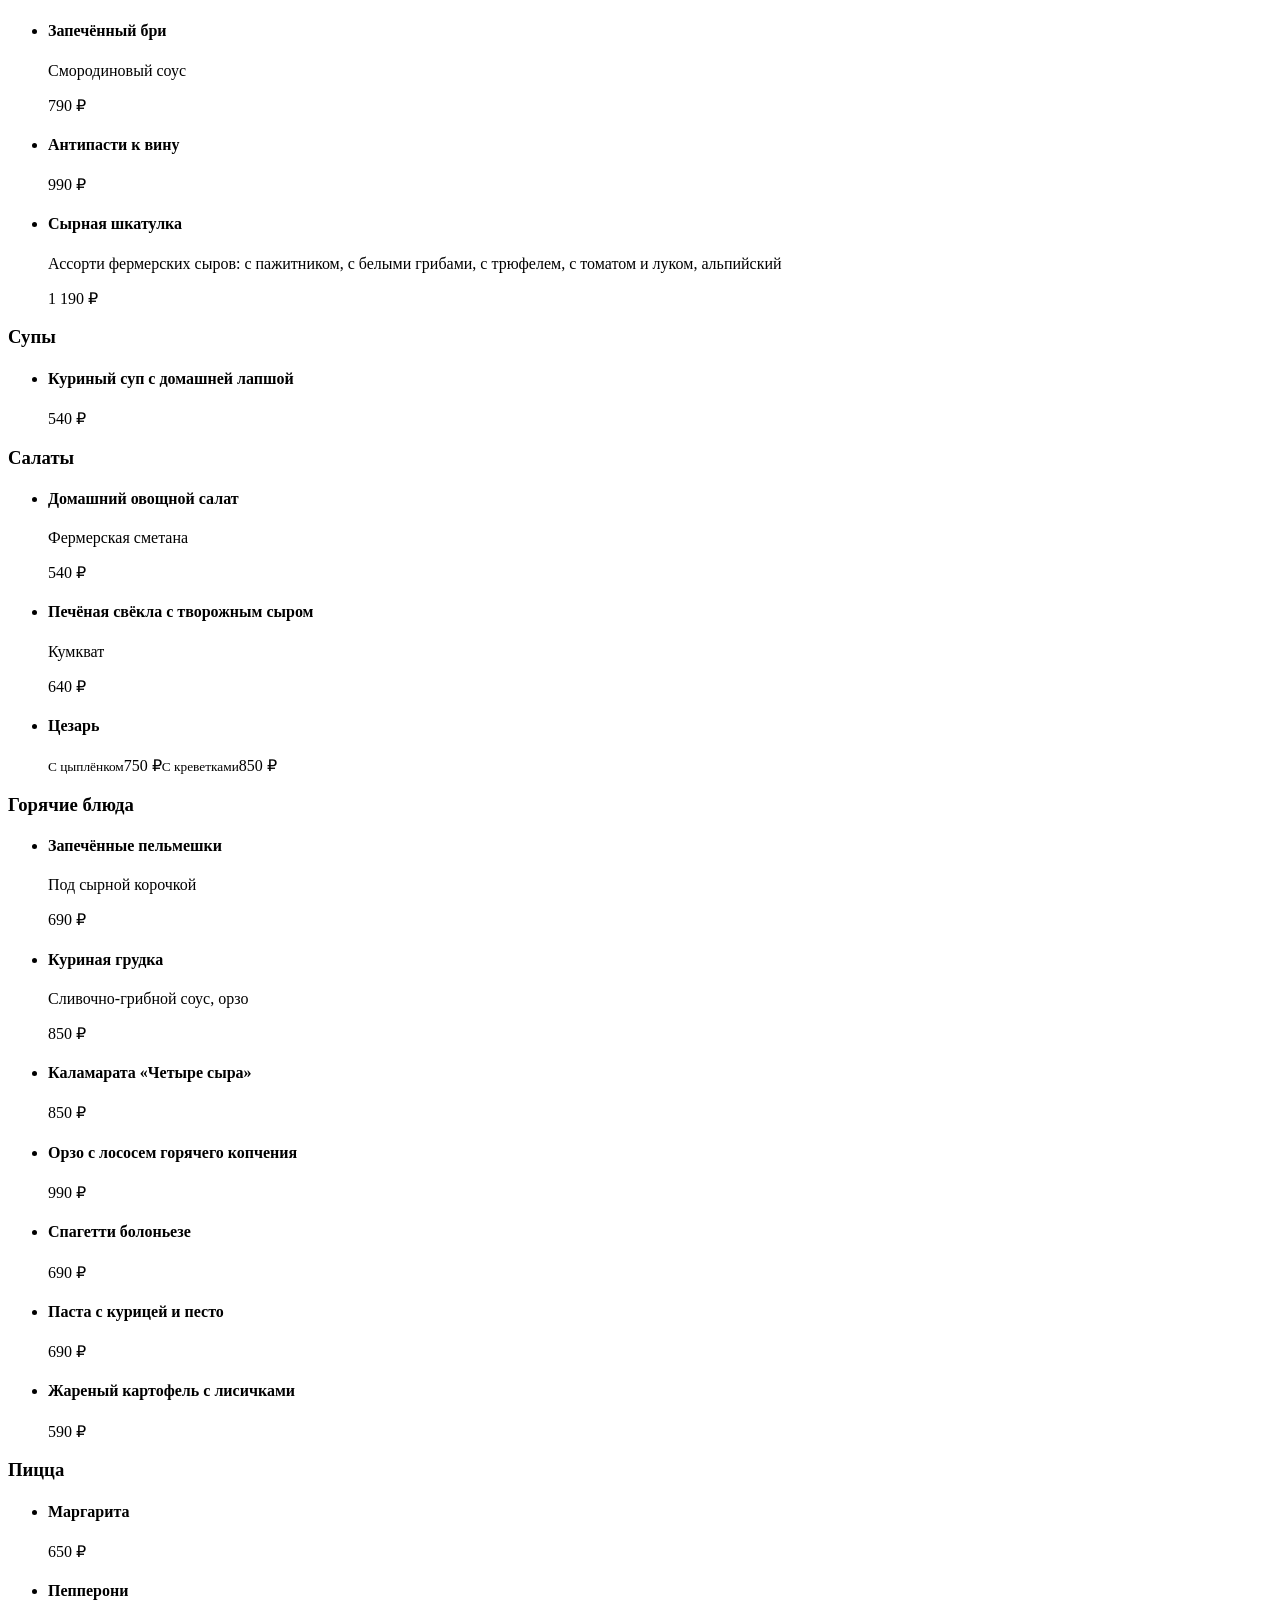
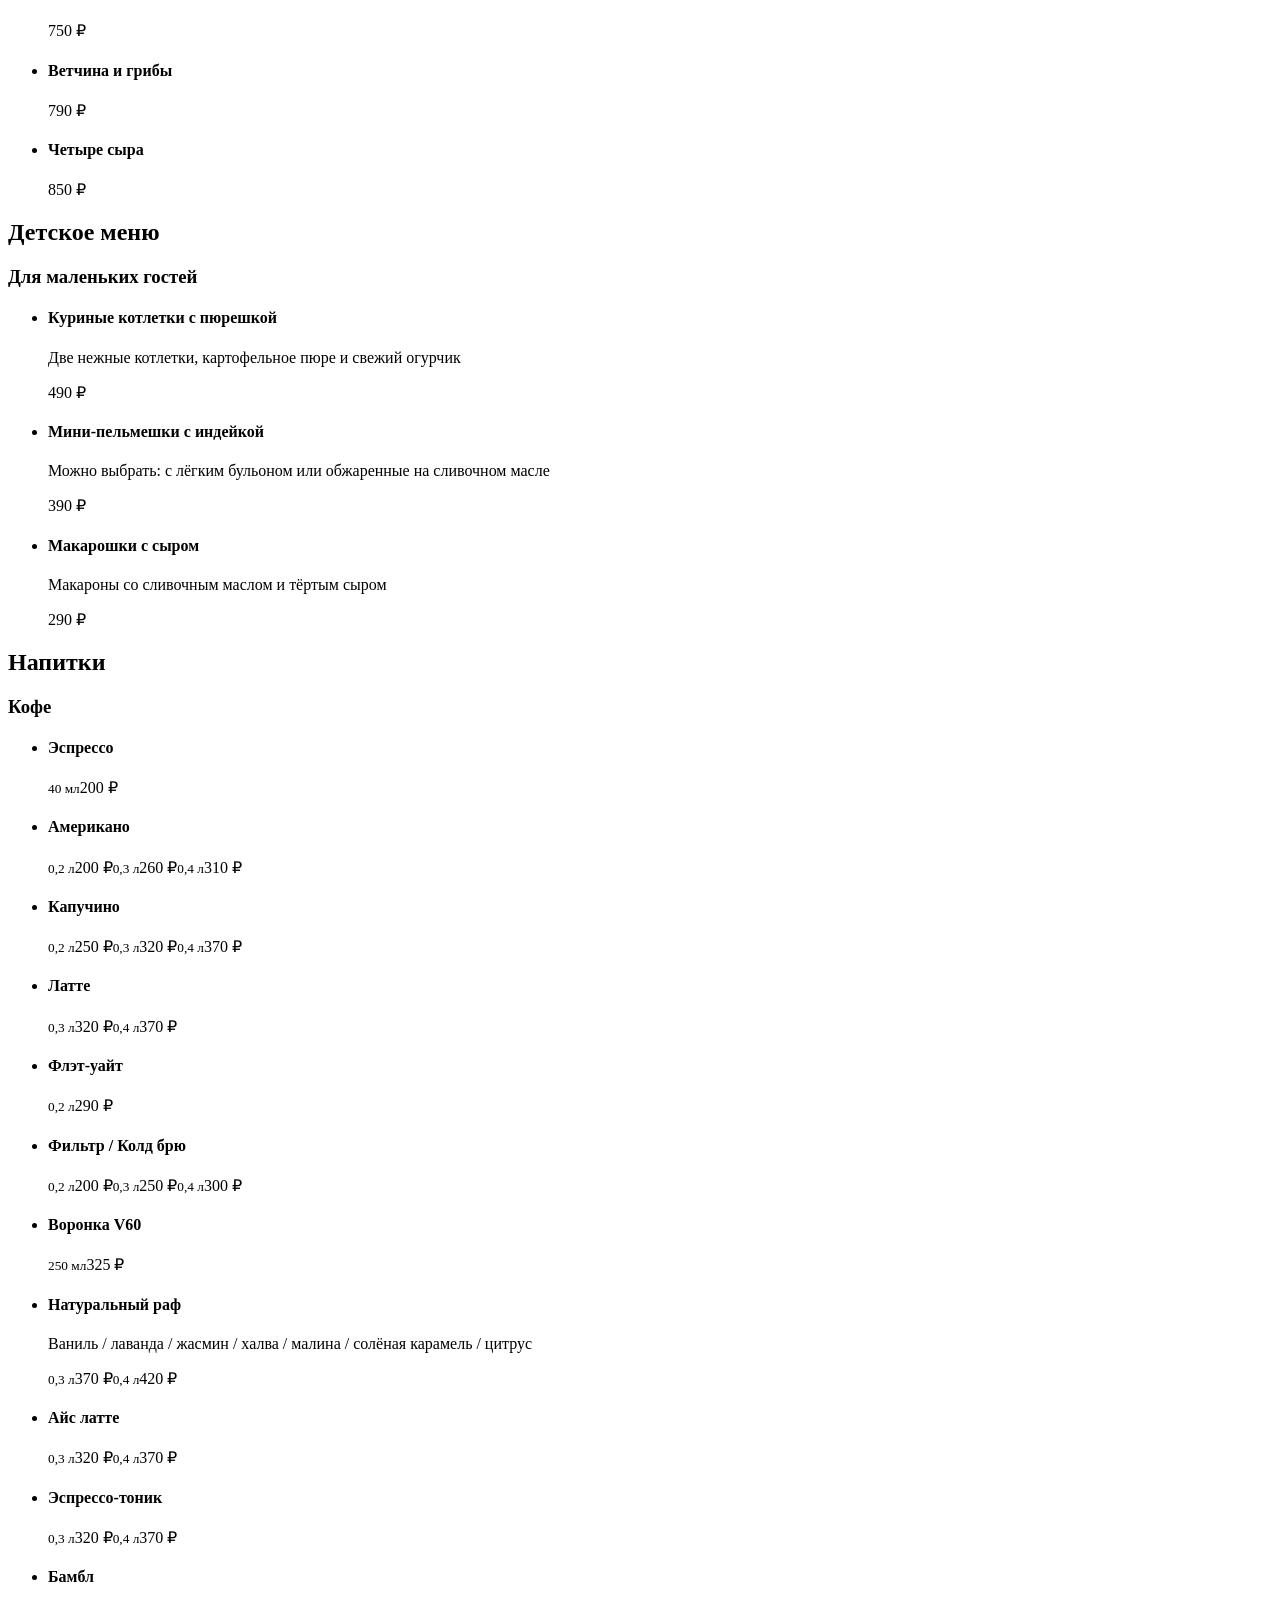
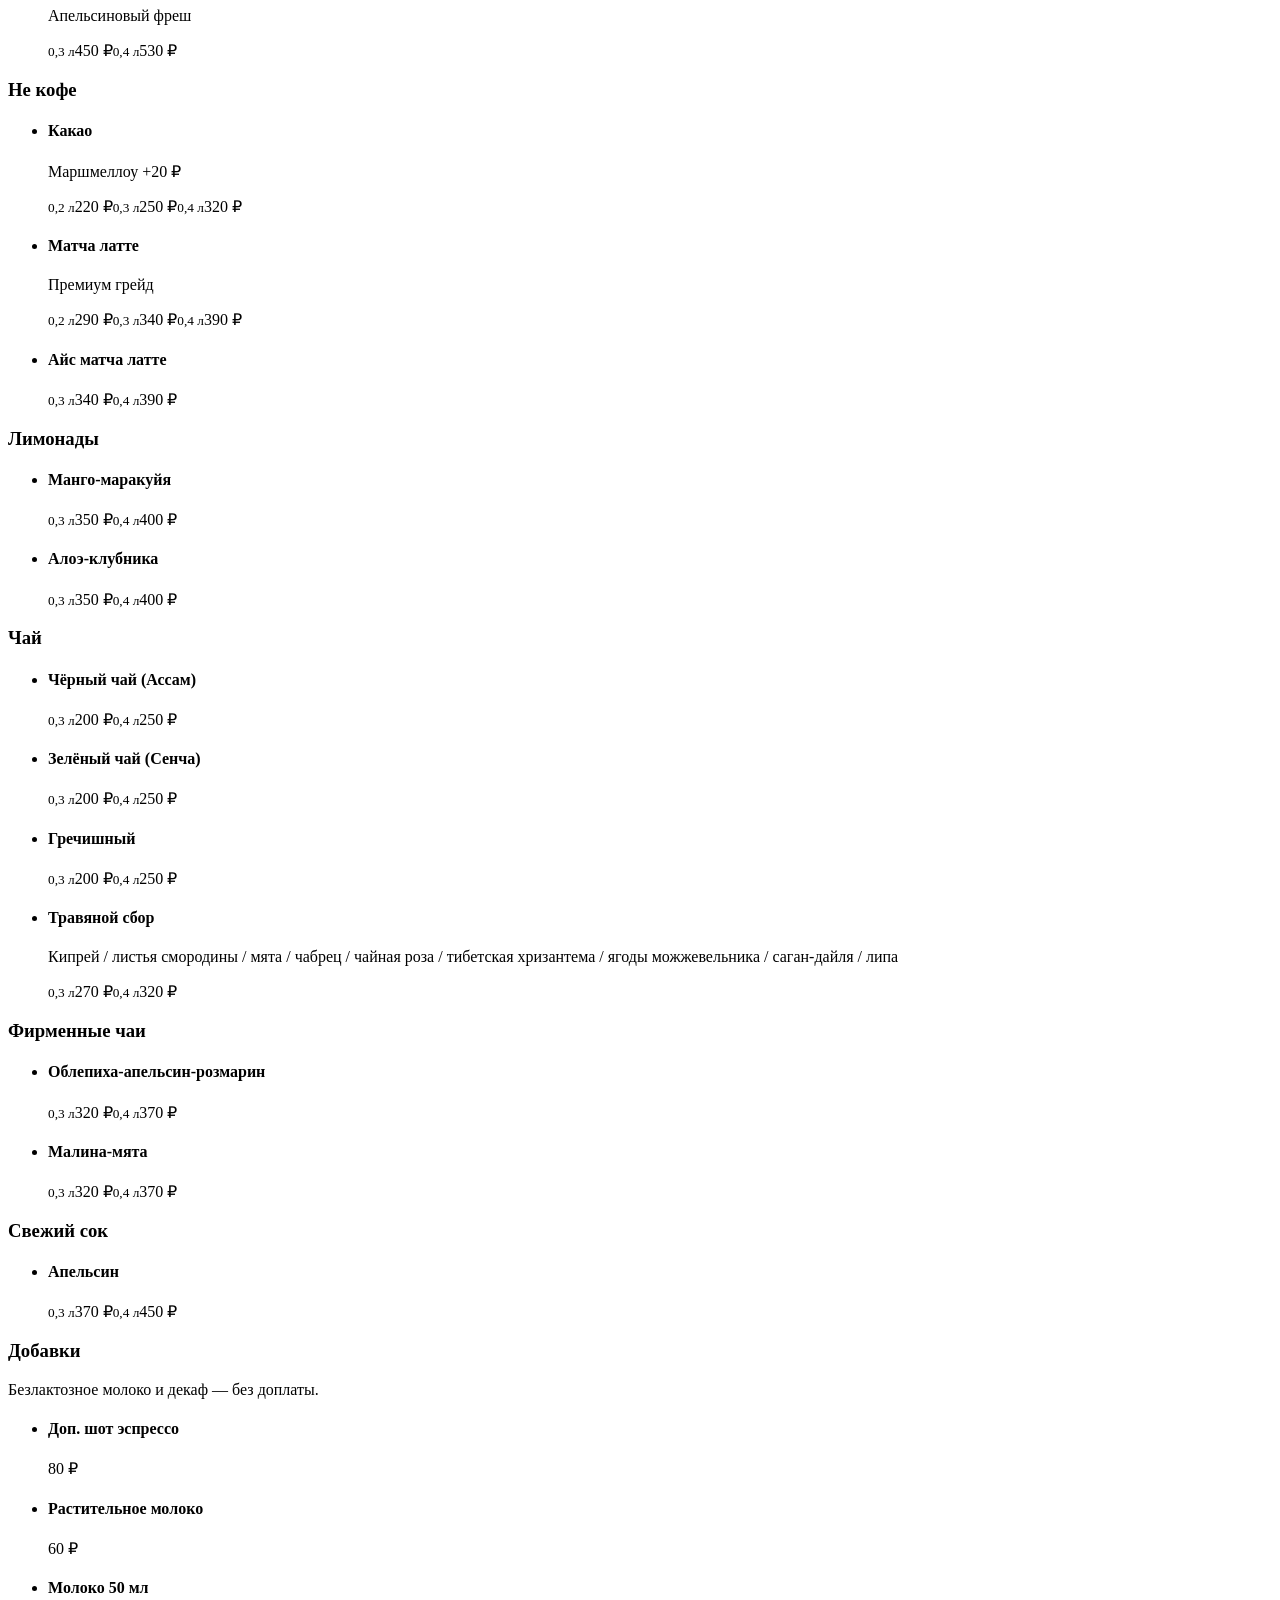
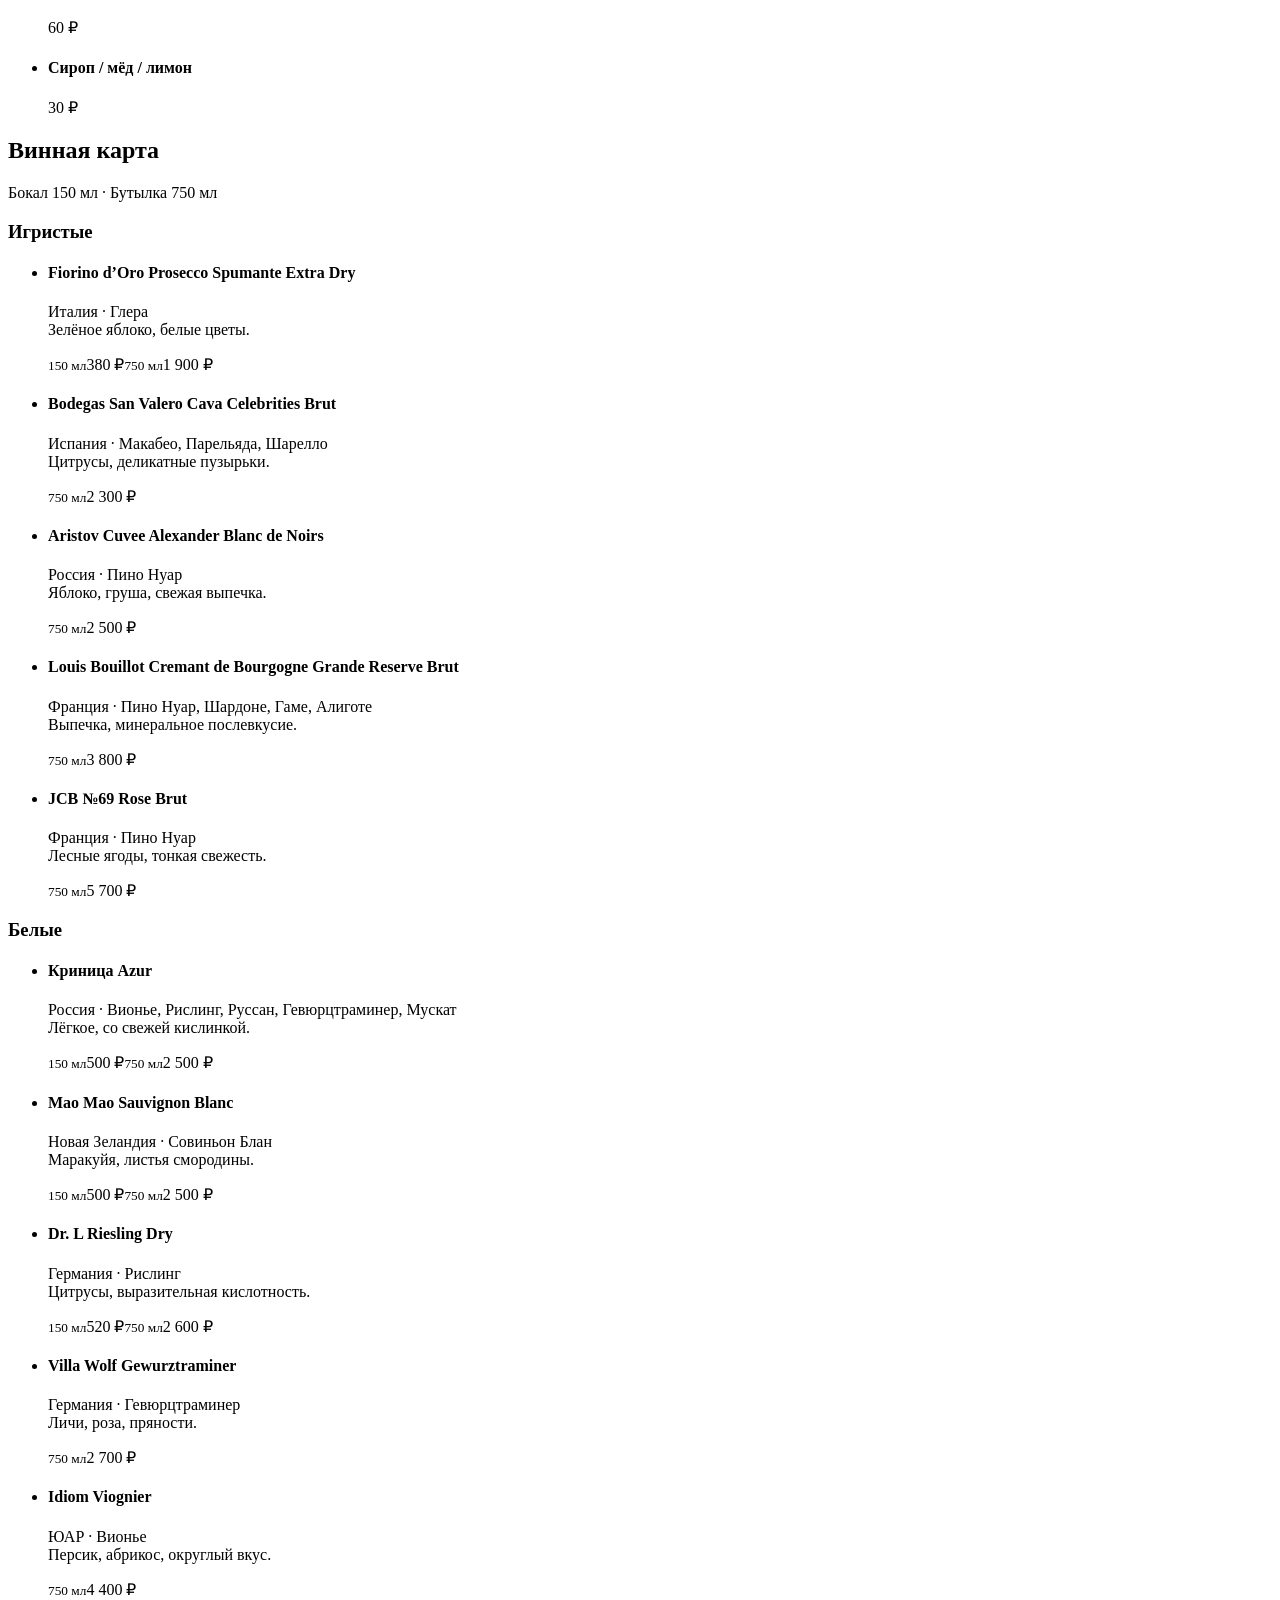
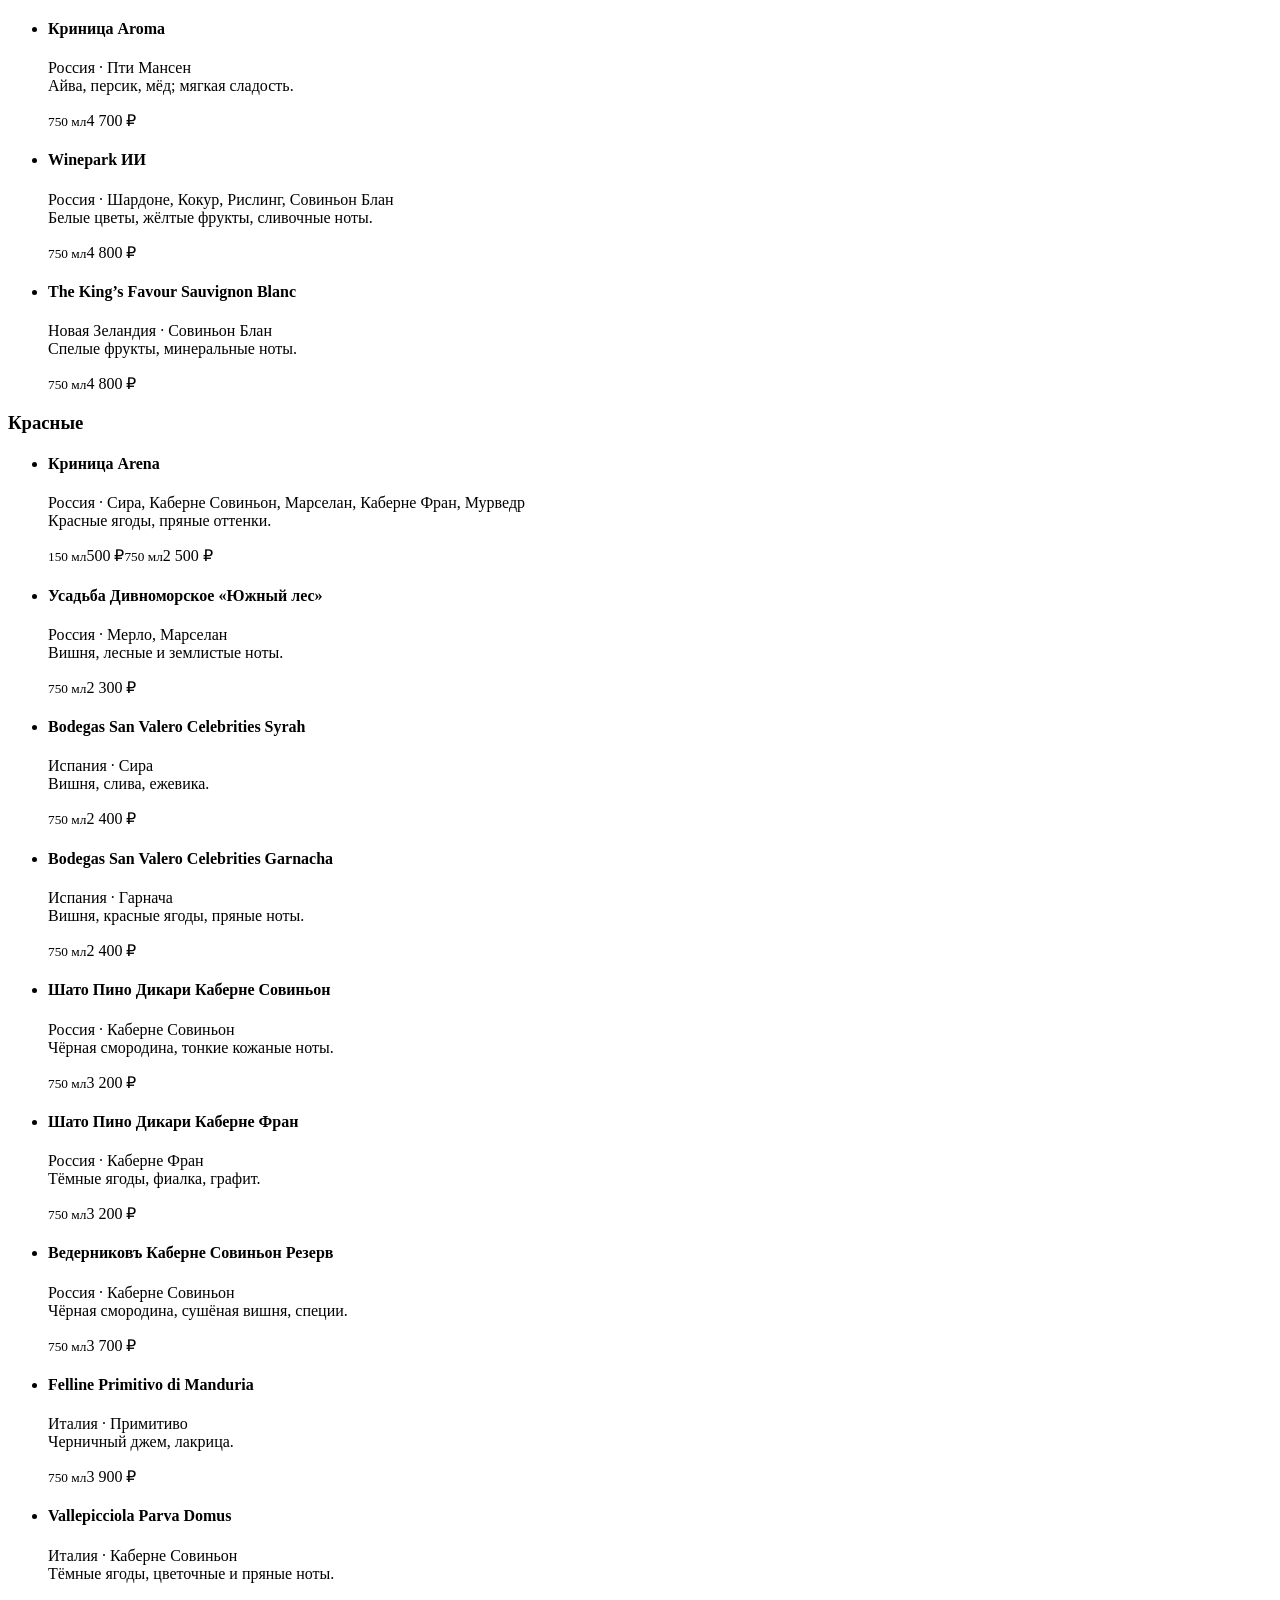
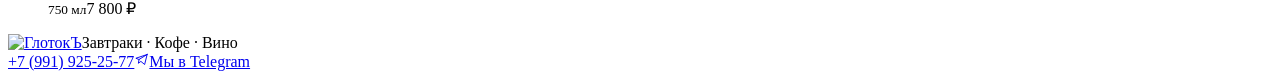
==== commit a0d47b87: "new version 2.0" ====
--- a/site/menu/index.html
+++ b/site/menu/index.html
@@ -1 +1 @@
-<!doctype html><html lang="ru"><head><meta charset="utf-8"><meta name="viewport" content="width=device-width, initial-scale=1"><meta name="theme-color" content="#261F1E"><title>Меню — ГлотокЪ</title><meta name="description" content="Завтраки, закуски, горячие блюда, пицца, детское меню, напитки и винная карта «ГлотокЪ»."><meta property="og:title" content="Меню — ГлотокЪ"><meta property="og:description" content="Завтраки, закуски, горячие блюда, пицца, детское меню, напитки и винная карта «ГлотокЪ»."><meta property="og:type" content="website"><meta property="og:locale" content="ru_RU"><meta property="og:site_name" content="ГлотокЪ"><link rel="canonical" href="https://glotok.cafe/menu/"><meta property="og:url" content="https://glotok.cafe/menu/"><link rel="icon" href="/assets/favicon.svg" type="image/svg+xml"><link rel="stylesheet" href="/fonts.css"><link rel="stylesheet" href="/style.css?v=2f5b3e5472"><script defer src="/app.js?v=3bff7fbce3"></script></head><body class="menu-page"><a class="skip" href="#main">К содержимому</a><header class="site-header"><a href="/" aria-label="ГлотокЪ — главная"><img class="logo" src="/assets/logo.svg" alt="ГлотокЪ" width="690" height="128"></a><a class="back-link" href="/">← На главную</a></header><main id="main"><section class="menu-intro wrap"><h1>Наше <em>меню.</em></h1><p>От утреннего кофе до вечернего бокала.</p></section><nav class="category-nav" aria-label="Разделы меню"><div class="wrap"><a href="#food" data-category="food">Меню</a><a href="#kids" data-category="kids">Детское меню</a><a href="#drinks" data-category="drinks">Напитки</a><a href="#wine" data-category="wine">Винная карта</a></div></nav><div class="wrap menu-sections"><section id="food" class="menu-group"><div class="menu-group-heading"><h2>Меню</h2><p class="menu-group-note">Заказ принимаем у бариста · Блюда принесём к столу</p></div><div class="menu-category-list"><section class="menu-category"><h3>Завтраки</h3><ul class="menu-items"><li class=""><div class="menu-item-copy"><h4>Сырники</h4><p>Соус из чёрной смородины</p></div><div class="menu-prices"><span class="menu-price-option"><span>490 ₽</span></span></div></li><li class=""><div class="menu-item-copy"><h4>Блинчики</h4><p>Варенье, сметана</p></div><div class="menu-prices"><span class="menu-price-option"><span>290 ₽</span></span></div></li><li class=""><div class="menu-item-copy"><h4>Овсяная каша</h4></div><div class="menu-prices"><span class="menu-price-option"><span>290 ₽</span></span></div></li><li class=""><div class="menu-item-copy"><h4>Омлет с пепперони</h4><p>Мягкий сыр, зелёный лук</p></div><div class="menu-prices"><span class="menu-price-option"><span>640 ₽</span></span></div></li><li class=""><div class="menu-item-copy"><h4>Блины со сливочным цыплёнком</h4><p>Грибы</p></div><div class="menu-prices"><span class="menu-price-option"><span>590 ₽</span></span></div></li><li class=""><div class="menu-item-copy"><h4>Клаб-сэндвич со шницелем</h4><p>На бриоши</p></div><div class="menu-prices"><span class="menu-price-option"><span>590 ₽</span></span></div></li><li class=""><div class="menu-item-copy"><h4>Английский завтрак</h4></div><div class="menu-prices"><span class="menu-price-option"><span>990 ₽</span></span></div></li><li class=""><div class="menu-item-copy"><h4>Яйца пашот с лососем и авокадо</h4></div><div class="menu-prices"><span class="menu-price-option"><span>790 ₽</span></span></div></li><li class=""><div class="menu-item-copy"><h4>Кабачковые оладьи со сметаной</h4></div><div class="menu-prices"><span class="menu-price-option"><span>340 ₽</span></span></div></li></ul></section><section class="menu-category"><h3>Закуски к вину</h3><ul class="menu-items"><li class=""><div class="menu-item-copy"><h4>Паштет из утиной печени</h4><p>Инжирный джем, хрустящий лук</p></div><div class="menu-prices"><span class="menu-price-option"><span>690 ₽</span></span></div></li><li class=""><div class="menu-item-copy"><h4>Брускетта с креветками</h4></div><div class="menu-prices"><span class="menu-price-option"><span>540 ₽</span></span></div></li><li class=""><div class="menu-item-copy"><h4>Брускетта с лососем и авокадо</h4></div><div class="menu-prices"><span class="menu-price-option"><span>590 ₽</span></span></div></li><li class=""><div class="menu-item-copy"><h4>Брускетта с томатами</h4><p>Трюфельная страчателла</p></div><div class="menu-prices"><span class="menu-price-option"><span>640 ₽</span></span></div></li><li class=""><div class="menu-item-copy"><h4>Запечённый бри</h4><p>Смородиновый соус</p></div><div class="menu-prices"><span class="menu-price-option"><span>790 ₽</span></span></div></li><li class=""><div class="menu-item-copy"><h4>Антипасти к вину</h4></div><div class="menu-prices"><span class="menu-price-option"><span>990 ₽</span></span></div></li><li class=""><div class="menu-item-copy"><h4>Сырная шкатулка</h4><p>Ассорти фермерских сыров: с пажитником, с белыми грибами, с трюфелем, с томатом и луком, альпийский</p></div><div class="menu-prices"><span class="menu-price-option"><span>1 190 ₽</span></span></div></li></ul></section><section class="menu-category"><h3>Супы</h3><ul class="menu-items"><li class=""><div class="menu-item-copy"><h4>Куриный суп с домашней лапшой</h4></div><div class="menu-prices"><span class="menu-price-option"><span>540 ₽</span></span></div></li></ul></section><section class="menu-category"><h3>Салаты</h3><ul class="menu-items"><li class=""><div class="menu-item-copy"><h4>Домашний овощной салат</h4><p>Фермерская сметана</p></div><div class="menu-prices"><span class="menu-price-option"><span>540 ₽</span></span></div></li><li class=""><div class="menu-item-copy"><h4>Печёная свёкла с творожным сыром</h4><p>Кумкват</p></div><div class="menu-prices"><span class="menu-price-option"><span>640 ₽</span></span></div></li><li class="has-options"><div class="menu-item-copy"><h4>Цезарь</h4></div><div class="menu-prices"><span class="menu-price-option"><small>С цыплёнком</small><span>750 ₽</span></span><span class="menu-price-option"><small>С креветками</small><span>850 ₽</span></span></div></li></ul></section><section class="menu-category"><h3>Горячие блюда</h3><ul class="menu-items"><li class=""><div class="menu-item-copy"><h4>Запечённые пельмешки</h4><p>Под сырной корочкой</p></div><div class="menu-prices"><span class="menu-price-option"><span>690 ₽</span></span></div></li><li class=""><div class="menu-item-copy"><h4>Куриная грудка</h4><p>Сливочно-грибной соус, орзо</p></div><div class="menu-prices"><span class="menu-price-option"><span>850 ₽</span></span></div></li><li class=""><div class="menu-item-copy"><h4>Каламарата «Четыре сыра»</h4></div><div class="menu-prices"><span class="menu-price-option"><span>850 ₽</span></span></div></li><li class=""><div class="menu-item-copy"><h4>Орзо с лососем горячего копчения</h4></div><div class="menu-prices"><span class="menu-price-option"><span>990 ₽</span></span></div></li><li class=""><div class="menu-item-copy"><h4>Спагетти болоньезе</h4></div><div class="menu-prices"><span class="menu-price-option"><span>690 ₽</span></span></div></li><li class=""><div class="menu-item-copy"><h4>Паста с курицей и песто</h4></div><div class="menu-prices"><span class="menu-price-option"><span>690 ₽</span></span></div></li><li class=""><div class="menu-item-copy"><h4>Жареный картофель с лисичками</h4></div><div class="menu-prices"><span class="menu-price-option"><span>590 ₽</span></span></div></li></ul></section><section class="menu-category"><h3>Пицца</h3><ul class="menu-items"><li class=""><div class="menu-item-copy"><h4>Маргарита</h4></div><div class="menu-prices"><span class="menu-price-option"><span>650 ₽</span></span></div></li><li class=""><div class="menu-item-copy"><h4>Пепперони</h4></div><div class="menu-prices"><span class="menu-price-option"><span>750 ₽</span></span></div></li><li class=""><div class="menu-item-copy"><h4>Ветчина и грибы</h4></div><div class="menu-prices"><span class="menu-price-option"><span>790 ₽</span></span></div></li><li class=""><div class="menu-item-copy"><h4>Четыре сыра</h4></div><div class="menu-prices"><span class="menu-price-option"><span>850 ₽</span></span></div></li></ul></section></div></section><section id="kids" class="menu-group"><div class="menu-group-heading"><h2>Детское меню</h2></div><div class="menu-category-list"><section class="menu-category"><h3>Для маленьких гостей</h3><ul class="menu-items"><li class=""><div class="menu-item-copy"><h4>Куриные котлетки с пюрешкой</h4><p>Две нежные котлетки, картофельное пюре и свежий огурчик</p></div><div class="menu-prices"><span class="menu-price-option"><span>490 ₽</span></span></div></li><li class=""><div class="menu-item-copy"><h4>Мини-пельмешки с индейкой</h4><p>Можно выбрать: с лёгким бульоном или обжаренные на сливочном масле</p></div><div class="menu-prices"><span class="menu-price-option"><span>390 ₽</span></span></div></li><li class=""><div class="menu-item-copy"><h4>Макарошки с сыром</h4><p>Макароны со сливочным маслом и тёртым сыром</p></div><div class="menu-prices"><span class="menu-price-option"><span>290 ₽</span></span></div></li></ul></section></div></section><section id="drinks" class="menu-group"><div class="menu-group-heading"><h2>Напитки</h2></div><div class="menu-category-list"><section class="menu-category"><h3>Кофе</h3><ul class="menu-items"><li class=""><div class="menu-item-copy"><h4>Эспрессо</h4></div><div class="menu-prices"><span class="menu-price-option"><small>40 мл</small><span>200 ₽</span></span></div></li><li class="has-options"><div class="menu-item-copy"><h4>Американо</h4></div><div class="menu-prices"><span class="menu-price-option"><small>0,2 л</small><span>200 ₽</span></span><span class="menu-price-option"><small>0,3 л</small><span>260 ₽</span></span><span class="menu-price-option"><small>0,4 л</small><span>310 ₽</span></span></div></li><li class="has-options"><div class="menu-item-copy"><h4>Капучино</h4></div><div class="menu-prices"><span class="menu-price-option"><small>0,2 л</small><span>250 ₽</span></span><span class="menu-price-option"><small>0,3 л</small><span>320 ₽</span></span><span class="menu-price-option"><small>0,4 л</small><span>370 ₽</span></span></div></li><li class="has-options"><div class="menu-item-copy"><h4>Латте</h4></div><div class="menu-prices"><span class="menu-price-option"><small>0,3 л</small><span>320 ₽</span></span><span class="menu-price-option"><small>0,4 л</small><span>370 ₽</span></span></div></li><li class=""><div class="menu-item-copy"><h4>Флэт-уайт</h4></div><div class="menu-prices"><span class="menu-price-option"><small>0,2 л</small><span>290 ₽</span></span></div></li><li class="has-options"><div class="menu-item-copy"><h4>Фильтр / Колд брю</h4></div><div class="menu-prices"><span class="menu-price-option"><small>0,2 л</small><span>200 ₽</span></span><span class="menu-price-option"><small>0,3 л</small><span>250 ₽</span></span><span class="menu-price-option"><small>0,4 л</small><span>300 ₽</span></span></div></li><li class=""><div class="menu-item-copy"><h4>Воронка V60</h4></div><div class="menu-prices"><span class="menu-price-option"><small>250 мл</small><span>325 ₽</span></span></div></li><li class="has-options"><div class="menu-item-copy"><h4>Натуральный раф</h4><p>Ваниль / лаванда / жасмин / халва / малина / солёная карамель / цитрус</p></div><div class="menu-prices"><span class="menu-price-option"><small>0,3 л</small><span>370 ₽</span></span><span class="menu-price-option"><small>0,4 л</small><span>420 ₽</span></span></div></li><li class="has-options"><div class="menu-item-copy"><h4>Айс латте</h4></div><div class="menu-prices"><span class="menu-price-option"><small>0,3 л</small><span>320 ₽</span></span><span class="menu-price-option"><small>0,4 л</small><span>370 ₽</span></span></div></li><li class="has-options"><div class="menu-item-copy"><h4>Эспрессо-тоник</h4></div><div class="menu-prices"><span class="menu-price-option"><small>0,3 л</small><span>320 ₽</span></span><span class="menu-price-option"><small>0,4 л</small><span>370 ₽</span></span></div></li><li class="has-options"><div class="menu-item-copy"><h4>Бамбл</h4><p>Апельсиновый фреш</p></div><div class="menu-prices"><span class="menu-price-option"><small>0,3 л</small><span>450 ₽</span></span><span class="menu-price-option"><small>0,4 л</small><span>530 ₽</span></span></div></li></ul></section><section class="menu-category"><h3>Не кофе</h3><ul class="menu-items"><li class="has-options"><div class="menu-item-copy"><h4>Какао</h4><p>Маршмеллоу +20 ₽</p></div><div class="menu-prices"><span class="menu-price-option"><small>0,2 л</small><span>220 ₽</span></span><span class="menu-price-option"><small>0,3 л</small><span>250 ₽</span></span><span class="menu-price-option"><small>0,4 л</small><span>320 ₽</span></span></div></li><li class="has-options"><div class="menu-item-copy"><h4>Матча латте</h4><p>Премиум грейд</p></div><div class="menu-prices"><span class="menu-price-option"><small>0,2 л</small><span>290 ₽</span></span><span class="menu-price-option"><small>0,3 л</small><span>340 ₽</span></span><span class="menu-price-option"><small>0,4 л</small><span>390 ₽</span></span></div></li><li class="has-options"><div class="menu-item-copy"><h4>Айс матча латте</h4></div><div class="menu-prices"><span class="menu-price-option"><small>0,3 л</small><span>340 ₽</span></span><span class="menu-price-option"><small>0,4 л</small><span>390 ₽</span></span></div></li></ul></section><section class="menu-category"><h3>Лимонады</h3><ul class="menu-items"><li class="has-options"><div class="menu-item-copy"><h4>Манго-маракуйя</h4></div><div class="menu-prices"><span class="menu-price-option"><small>0,3 л</small><span>350 ₽</span></span><span class="menu-price-option"><small>0,4 л</small><span>400 ₽</span></span></div></li><li class="has-options"><div class="menu-item-copy"><h4>Алоэ-клубника</h4></div><div class="menu-prices"><span class="menu-price-option"><small>0,3 л</small><span>350 ₽</span></span><span class="menu-price-option"><small>0,4 л</small><span>400 ₽</span></span></div></li></ul></section><section class="menu-category"><h3>Чай</h3><ul class="menu-items"><li class="has-options"><div class="menu-item-copy"><h4>Чёрный чай (Ассам)</h4></div><div class="menu-prices"><span class="menu-price-option"><small>0,3 л</small><span>200 ₽</span></span><span class="menu-price-option"><small>0,4 л</small><span>250 ₽</span></span></div></li><li class="has-options"><div class="menu-item-copy"><h4>Зелёный чай (Сенча)</h4></div><div class="menu-prices"><span class="menu-price-option"><small>0,3 л</small><span>200 ₽</span></span><span class="menu-price-option"><small>0,4 л</small><span>250 ₽</span></span></div></li><li class="has-options"><div class="menu-item-copy"><h4>Гречишный</h4></div><div class="menu-prices"><span class="menu-price-option"><small>0,3 л</small><span>200 ₽</span></span><span class="menu-price-option"><small>0,4 л</small><span>250 ₽</span></span></div></li><li class="has-options"><div class="menu-item-copy"><h4>Травяной сбор</h4><p>Кипрей / листья смородины / мята / чабрец / чайная роза / тибетская хризантема / ягоды можжевельника / саган-дайля / липа</p></div><div class="menu-prices"><span class="menu-price-option"><small>0,3 л</small><span>270 ₽</span></span><span class="menu-price-option"><small>0,4 л</small><span>320 ₽</span></span></div></li></ul></section><section class="menu-category"><h3>Фирменные чаи</h3><ul class="menu-items"><li class="has-options"><div class="menu-item-copy"><h4>Облепиха-апельсин-розмарин</h4></div><div class="menu-prices"><span class="menu-price-option"><small>0,3 л</small><span>320 ₽</span></span><span class="menu-price-option"><small>0,4 л</small><span>370 ₽</span></span></div></li><li class="has-options"><div class="menu-item-copy"><h4>Малина-мята</h4></div><div class="menu-prices"><span class="menu-price-option"><small>0,3 л</small><span>320 ₽</span></span><span class="menu-price-option"><small>0,4 л</small><span>370 ₽</span></span></div></li></ul></section><section class="menu-category"><h3>Свежий сок</h3><ul class="menu-items"><li class="has-options"><div class="menu-item-copy"><h4>Апельсин</h4></div><div class="menu-prices"><span class="menu-price-option"><small>0,3 л</small><span>370 ₽</span></span><span class="menu-price-option"><small>0,4 л</small><span>450 ₽</span></span></div></li></ul></section><section class="menu-category"><h3>Добавки</h3><ul class="menu-items"><li class=""><div class="menu-item-copy"><h4>Доп. шот эспрессо</h4></div><div class="menu-prices"><span class="menu-price-option"><span>80 ₽</span></span></div></li><li class=""><div class="menu-item-copy"><h4>Растительное молоко</h4></div><div class="menu-prices"><span class="menu-price-option"><span>60 ₽</span></span></div></li><li class=""><div class="menu-item-copy"><h4>Молоко 50 мл</h4></div><div class="menu-prices"><span class="menu-price-option"><span>60 ₽</span></span></div></li><li class=""><div class="menu-item-copy"><h4>Сироп / мёд / лимон</h4></div><div class="menu-prices"><span class="menu-price-option"><span>30 ₽</span></span></div></li></ul><p class="menu-category-note">Безлактозное молоко и декаф — без доплаты.</p></section></div></section><section id="wine" class="menu-group"><div class="menu-group-heading"><h2>Винная карта</h2><p class="menu-group-note">Бокал 150 мл · Бутылка 750 мл</p></div><div class="menu-category-list"><section class="menu-category"><h3>Игристые</h3><ul class="menu-items"><li class="has-options"><div class="menu-item-copy"><h4>Fiorino d’Oro Prosecco Spumante Extra Dry</h4><p>Италия · Глера<br>Зелёное яблоко, белые цветы.</p></div><div class="menu-prices"><span class="menu-price-option"><small>150 мл</small><span>380 ₽</span></span><span class="menu-price-option"><small>750 мл</small><span>1 900 ₽</span></span></div></li><li class=""><div class="menu-item-copy"><h4>Bodegas San Valero Cava Celebrities Brut</h4><p>Испания · Макабео, Парельяда, Шарелло<br>Цитрусы, деликатные пузырьки.</p></div><div class="menu-prices"><span class="menu-price-option"><small>750 мл</small><span>2 300 ₽</span></span></div></li><li class=""><div class="menu-item-copy"><h4>Aristov Cuvee Alexander Blanc de Noirs</h4><p>Россия · Пино Нуар<br>Яблоко, груша, свежая выпечка.</p></div><div class="menu-prices"><span class="menu-price-option"><small>750 мл</small><span>2 500 ₽</span></span></div></li><li class=""><div class="menu-item-copy"><h4>Louis Bouillot Cremant de Bourgogne Grande Reserve Brut</h4><p>Франция · Пино Нуар, Шардоне, Гаме, Алиготе<br>Выпечка, минеральное послевкусие.</p></div><div class="menu-prices"><span class="menu-price-option"><small>750 мл</small><span>3 800 ₽</span></span></div></li><li class=""><div class="menu-item-copy"><h4>JCB №69 Rose Brut</h4><p>Франция · Пино Нуар<br>Лесные ягоды, тонкая свежесть.</p></div><div class="menu-prices"><span class="menu-price-option"><small>750 мл</small><span>5 700 ₽</span></span></div></li></ul></section><section class="menu-category"><h3>Белые</h3><ul class="menu-items"><li class="has-options"><div class="menu-item-copy"><h4>Криница Azur</h4><p>Россия · Вионье, Рислинг, Руссан, Гевюрцтраминер, Мускат<br>Лёгкое, со свежей кислинкой.</p></div><div class="menu-prices"><span class="menu-price-option"><small>150 мл</small><span>500 ₽</span></span><span class="menu-price-option"><small>750 мл</small><span>2 500 ₽</span></span></div></li><li class="has-options"><div class="menu-item-copy"><h4>Mao Mao Sauvignon Blanc</h4><p>Новая Зеландия · Совиньон Блан<br>Маракуйя, листья смородины.</p></div><div class="menu-prices"><span class="menu-price-option"><small>150 мл</small><span>500 ₽</span></span><span class="menu-price-option"><small>750 мл</small><span>2 500 ₽</span></span></div></li><li class="has-options"><div class="menu-item-copy"><h4>Dr. L Riesling Dry</h4><p>Германия · Рислинг<br>Цитрусы, выразительная кислотность.</p></div><div class="menu-prices"><span class="menu-price-option"><small>150 мл</small><span>520 ₽</span></span><span class="menu-price-option"><small>750 мл</small><span>2 600 ₽</span></span></div></li><li class=""><div class="menu-item-copy"><h4>Villa Wolf Gewurztraminer</h4><p>Германия · Гевюрцтраминер<br>Личи, роза, пряности.</p></div><div class="menu-prices"><span class="menu-price-option"><small>750 мл</small><span>2 700 ₽</span></span></div></li><li class=""><div class="menu-item-copy"><h4>Idiom Viognier</h4><p>ЮАР · Вионье<br>Персик, абрикос, округлый вкус.</p></div><div class="menu-prices"><span class="menu-price-option"><small>750 мл</small><span>4 400 ₽</span></span></div></li><li class=""><div class="menu-item-copy"><h4>Криница Aroma</h4><p>Россия · Пти Мансен<br>Айва, персик, мёд; мягкая сладость.</p></div><div class="menu-prices"><span class="menu-price-option"><small>750 мл</small><span>4 700 ₽</span></span></div></li><li class=""><div class="menu-item-copy"><h4>Winepark ИИ</h4><p>Россия · Шардоне, Кокур, Рислинг, Совиньон Блан<br>Белые цветы, жёлтые фрукты, сливочные ноты.</p></div><div class="menu-prices"><span class="menu-price-option"><small>750 мл</small><span>4 800 ₽</span></span></div></li><li class=""><div class="menu-item-copy"><h4>The King’s Favour Sauvignon Blanc</h4><p>Новая Зеландия · Совиньон Блан<br>Спелые фрукты, минеральные ноты.</p></div><div class="menu-prices"><span class="menu-price-option"><small>750 мл</small><span>4 800 ₽</span></span></div></li></ul></section><section class="menu-category"><h3>Красные</h3><ul class="menu-items"><li class="has-options"><div class="menu-item-copy"><h4>Криница Arena</h4><p>Россия · Сира, Каберне Совиньон, Марселан, Каберне Фран, Мурведр<br>Красные ягоды, пряные оттенки.</p></div><div class="menu-prices"><span class="menu-price-option"><small>150 мл</small><span>500 ₽</span></span><span class="menu-price-option"><small>750 мл</small><span>2 500 ₽</span></span></div></li><li class=""><div class="menu-item-copy"><h4>Усадьба Дивноморское «Южный лес»</h4><p>Россия · Мерло, Марселан<br>Вишня, лесные и землистые ноты.</p></div><div class="menu-prices"><span class="menu-price-option"><small>750 мл</small><span>2 300 ₽</span></span></div></li><li class=""><div class="menu-item-copy"><h4>Bodegas San Valero Celebrities Syrah</h4><p>Испания · Сира<br>Вишня, слива, ежевика.</p></div><div class="menu-prices"><span class="menu-price-option"><small>750 мл</small><span>2 400 ₽</span></span></div></li><li class=""><div class="menu-item-copy"><h4>Bodegas San Valero Celebrities Garnacha</h4><p>Испания · Гарнача<br>Вишня, красные ягоды, пряные ноты.</p></div><div class="menu-prices"><span class="menu-price-option"><small>750 мл</small><span>2 400 ₽</span></span></div></li><li class=""><div class="menu-item-copy"><h4>Шато Пино Дикари Каберне Совиньон</h4><p>Россия · Каберне Совиньон<br>Чёрная смородина, тонкие кожаные ноты.</p></div><div class="menu-prices"><span class="menu-price-option"><small>750 мл</small><span>3 200 ₽</span></span></div></li><li class=""><div class="menu-item-copy"><h4>Шато Пино Дикари Каберне Фран</h4><p>Россия · Каберне Фран<br>Тёмные ягоды, фиалка, графит.</p></div><div class="menu-prices"><span class="menu-price-option"><small>750 мл</small><span>3 200 ₽</span></span></div></li><li class=""><div class="menu-item-copy"><h4>Ведерниковъ Каберне Совиньон Резерв</h4><p>Россия · Каберне Совиньон<br>Чёрная смородина, сушёная вишня, специи.</p></div><div class="menu-prices"><span class="menu-price-option"><small>750 мл</small><span>3 700 ₽</span></span></div></li><li class=""><div class="menu-item-copy"><h4>Felline Primitivo di Manduria</h4><p>Италия · Примитиво<br>Черничный джем, лакрица.</p></div><div class="menu-prices"><span class="menu-price-option"><small>750 мл</small><span>3 900 ₽</span></span></div></li><li class=""><div class="menu-item-copy"><h4>Vallepicciola Parva Domus</h4><p>Италия · Каберне Совиньон<br>Тёмные ягоды, цветочные и пряные ноты.</p></div><div class="menu-prices"><span class="menu-price-option"><small>750 мл</small><span>7 800 ₽</span></span></div></li></ul></section></div></section></div></main><footer class="footer"><a href="/" aria-label="ГлотокЪ — главная"><img class="logo" src="/assets/logo.svg" alt="ГлотокЪ" width="690" height="128"></a><span>Кофе. Разговоры. Время для себя.</span><div class="footer-links"><a href="tel:+79919252577">+7 (991) 925-25-77</a><a class="footer-telegram" href="https://t.me/cafe_glotok" target="_blank" rel="noopener noreferrer"><svg viewBox="0 0 24 24" width="15" height="15" aria-hidden="true"><path d="m21 4-4 16-6-5-4 3 1-6 13-8ZM8 12l-5-2 18-6" fill="none" stroke="currentColor" stroke-width="1.5" stroke-linejoin="round" stroke-linecap="round"/></svg><span>Мы в Telegram</span></a></div></footer></body></html>+<!doctype html><html lang="ru"><head><meta charset="utf-8"><meta name="viewport" content="width=device-width, initial-scale=1"><meta name="theme-color" content="#261F1E"><title>Меню — ГлотокЪ</title><meta name="description" content="Завтраки, закуски, горячие блюда, пицца, детское меню, напитки и винная карта «ГлотокЪ»."><meta property="og:title" content="Меню — ГлотокЪ"><meta property="og:description" content="Завтраки, закуски, горячие блюда, пицца, детское меню, напитки и винная карта «ГлотокЪ»."><meta property="og:type" content="website"><meta property="og:locale" content="ru_RU"><meta property="og:site_name" content="ГлотокЪ"><link rel="canonical" href="https://glotok.cafe/menu/"><meta property="og:url" content="https://glotok.cafe/menu/"><link rel="icon" href="/assets/favicon.svg" type="image/svg+xml"><link rel="stylesheet" href="/fonts.css"><link rel="stylesheet" href="/style.css?v=9db9f461b5"><script defer src="/app.js?v=3bff7fbce3"></script></head><body class="menu-page"><a class="skip" href="#main">К содержимому</a><header class="site-header"><a href="/" aria-label="ГлотокЪ — главная"><img class="logo" src="/assets/logo.svg" alt="ГлотокЪ" width="690" height="128"></a><a class="back-link" href="/">← На главную</a></header><main id="main"><section class="menu-intro wrap"><h1>Наше <em>меню.</em></h1><p>От утреннего кофе до вечернего бокала.</p></section><nav class="category-nav" aria-label="Разделы меню"><div class="wrap"><a href="#food" data-category="food">Еда</a><a href="#kids" data-category="kids">Детское меню</a><a href="#drinks" data-category="drinks">Напитки</a><a href="#wine" data-category="wine">Винная карта</a></div></nav><div class="wrap menu-sections"><section id="food" class="menu-group"><div class="menu-group-heading"><h2>Еда</h2><p class="menu-group-note">Заказ принимаем у бариста · Блюда принесём к столу</p></div><div class="menu-category-list"><section class="menu-category"><h3>Завтраки</h3><ul class="menu-items"><li class=""><div class="menu-item-copy"><h4>Сырники</h4><p>Соус из чёрной смородины</p></div><div class="menu-prices"><span class="menu-price-option"><span>490 ₽</span></span></div></li><li class=""><div class="menu-item-copy"><h4>Блинчики</h4><p>Варенье, сметана</p></div><div class="menu-prices"><span class="menu-price-option"><span>290 ₽</span></span></div></li><li class=""><div class="menu-item-copy"><h4>Овсяная каша</h4></div><div class="menu-prices"><span class="menu-price-option"><span>290 ₽</span></span></div></li><li class=""><div class="menu-item-copy"><h4>Омлет с пепперони</h4><p>Мягкий сыр, зелёный лук</p></div><div class="menu-prices"><span class="menu-price-option"><span>640 ₽</span></span></div></li><li class=""><div class="menu-item-copy"><h4>Блины со сливочным цыплёнком</h4><p>Грибы</p></div><div class="menu-prices"><span class="menu-price-option"><span>590 ₽</span></span></div></li><li class=""><div class="menu-item-copy"><h4>Клаб-сэндвич со шницелем</h4><p>На бриоши</p></div><div class="menu-prices"><span class="menu-price-option"><span>590 ₽</span></span></div></li><li class=""><div class="menu-item-copy"><h4>Английский завтрак</h4></div><div class="menu-prices"><span class="menu-price-option"><span>990 ₽</span></span></div></li><li class=""><div class="menu-item-copy"><h4>Яйца пашот с лососем и авокадо</h4></div><div class="menu-prices"><span class="menu-price-option"><span>790 ₽</span></span></div></li><li class=""><div class="menu-item-copy"><h4>Кабачковые оладьи со сметаной</h4></div><div class="menu-prices"><span class="menu-price-option"><span>340 ₽</span></span></div></li></ul></section><section class="menu-category"><h3>Закуски к вину</h3><ul class="menu-items"><li class=""><div class="menu-item-copy"><h4>Паштет из утиной печени</h4><p>Инжирный джем, хрустящий лук</p></div><div class="menu-prices"><span class="menu-price-option"><span>690 ₽</span></span></div></li><li class=""><div class="menu-item-copy"><h4>Брускетта с креветками</h4></div><div class="menu-prices"><span class="menu-price-option"><span>540 ₽</span></span></div></li><li class=""><div class="menu-item-copy"><h4>Брускетта с лососем и авокадо</h4></div><div class="menu-prices"><span class="menu-price-option"><span>590 ₽</span></span></div></li><li class=""><div class="menu-item-copy"><h4>Брускетта с томатами</h4><p>Трюфельная страчателла</p></div><div class="menu-prices"><span class="menu-price-option"><span>640 ₽</span></span></div></li><li class=""><div class="menu-item-copy"><h4>Запечённый бри</h4><p>Смородиновый соус</p></div><div class="menu-prices"><span class="menu-price-option"><span>790 ₽</span></span></div></li><li class=""><div class="menu-item-copy"><h4>Антипасти к вину</h4></div><div class="menu-prices"><span class="menu-price-option"><span>990 ₽</span></span></div></li><li class=""><div class="menu-item-copy"><h4>Сырная шкатулка</h4><p>Ассорти фермерских сыров: с пажитником, с белыми грибами, с трюфелем, с томатом и луком, альпийский</p></div><div class="menu-prices"><span class="menu-price-option"><span>1 190 ₽</span></span></div></li></ul></section><section class="menu-category"><h3>Супы</h3><ul class="menu-items"><li class=""><div class="menu-item-copy"><h4>Куриный суп с домашней лапшой</h4></div><div class="menu-prices"><span class="menu-price-option"><span>540 ₽</span></span></div></li></ul></section><section class="menu-category"><h3>Салаты</h3><ul class="menu-items"><li class=""><div class="menu-item-copy"><h4>Домашний овощной салат</h4><p>Фермерская сметана</p></div><div class="menu-prices"><span class="menu-price-option"><span>540 ₽</span></span></div></li><li class=""><div class="menu-item-copy"><h4>Печёная свёкла с творожным сыром</h4><p>Кумкват</p></div><div class="menu-prices"><span class="menu-price-option"><span>640 ₽</span></span></div></li><li class="has-options"><div class="menu-item-copy"><h4>Цезарь</h4></div><div class="menu-prices"><span class="menu-price-option"><small>С цыплёнком</small><span>750 ₽</span></span><span class="menu-price-option"><small>С креветками</small><span>850 ₽</span></span></div></li></ul></section><section class="menu-category"><h3>Горячие блюда</h3><ul class="menu-items"><li class=""><div class="menu-item-copy"><h4>Запечённые пельмешки</h4><p>Под сырной корочкой</p></div><div class="menu-prices"><span class="menu-price-option"><span>690 ₽</span></span></div></li><li class=""><div class="menu-item-copy"><h4>Куриная грудка</h4><p>Сливочно-грибной соус, орзо</p></div><div class="menu-prices"><span class="menu-price-option"><span>850 ₽</span></span></div></li><li class=""><div class="menu-item-copy"><h4>Каламарата «Четыре сыра»</h4></div><div class="menu-prices"><span class="menu-price-option"><span>850 ₽</span></span></div></li><li class=""><div class="menu-item-copy"><h4>Орзо с лососем горячего копчения</h4></div><div class="menu-prices"><span class="menu-price-option"><span>990 ₽</span></span></div></li><li class=""><div class="menu-item-copy"><h4>Спагетти болоньезе</h4></div><div class="menu-prices"><span class="menu-price-option"><span>690 ₽</span></span></div></li><li class=""><div class="menu-item-copy"><h4>Паста с курицей и песто</h4></div><div class="menu-prices"><span class="menu-price-option"><span>690 ₽</span></span></div></li><li class=""><div class="menu-item-copy"><h4>Жареный картофель с лисичками</h4></div><div class="menu-prices"><span class="menu-price-option"><span>590 ₽</span></span></div></li></ul></section><section class="menu-category"><h3>Пицца</h3><ul class="menu-items"><li class=""><div class="menu-item-copy"><h4>Маргарита</h4></div><div class="menu-prices"><span class="menu-price-option"><span>650 ₽</span></span></div></li><li class=""><div class="menu-item-copy"><h4>Пепперони</h4></div><div class="menu-prices"><span class="menu-price-option"><span>750 ₽</span></span></div></li><li class=""><div class="menu-item-copy"><h4>Ветчина и грибы</h4></div><div class="menu-prices"><span class="menu-price-option"><span>790 ₽</span></span></div></li><li class=""><div class="menu-item-copy"><h4>Четыре сыра</h4></div><div class="menu-prices"><span class="menu-price-option"><span>850 ₽</span></span></div></li></ul></section></div></section><section id="kids" class="menu-group"><div class="menu-group-heading"><h2>Детское меню</h2></div><div class="menu-category-list"><section class="menu-category"><h3>Для маленьких гостей</h3><ul class="menu-items"><li class=""><div class="menu-item-copy"><h4>Куриные котлетки с пюрешкой</h4><p>Две нежные котлетки, картофельное пюре и свежий огурчик</p></div><div class="menu-prices"><span class="menu-price-option"><span>490 ₽</span></span></div></li><li class=""><div class="menu-item-copy"><h4>Мини-пельмешки с индейкой</h4><p>Можно выбрать: с лёгким бульоном или обжаренные на сливочном масле</p></div><div class="menu-prices"><span class="menu-price-option"><span>390 ₽</span></span></div></li><li class=""><div class="menu-item-copy"><h4>Макарошки с сыром</h4><p>Макароны со сливочным маслом и тёртым сыром</p></div><div class="menu-prices"><span class="menu-price-option"><span>290 ₽</span></span></div></li></ul></section></div></section><section id="drinks" class="menu-group"><div class="menu-group-heading"><h2>Напитки</h2></div><div class="menu-category-list"><section class="menu-category"><h3>Кофе</h3><ul class="menu-items"><li class=""><div class="menu-item-copy"><h4>Эспрессо</h4></div><div class="menu-prices"><span class="menu-price-option"><small>40 мл</small><span>200 ₽</span></span></div></li><li class="has-options"><div class="menu-item-copy"><h4>Американо</h4></div><div class="menu-prices"><span class="menu-price-option"><small>0,2 л</small><span>200 ₽</span></span><span class="menu-price-option"><small>0,3 л</small><span>260 ₽</span></span><span class="menu-price-option"><small>0,4 л</small><span>310 ₽</span></span></div></li><li class="has-options"><div class="menu-item-copy"><h4>Капучино</h4></div><div class="menu-prices"><span class="menu-price-option"><small>0,2 л</small><span>250 ₽</span></span><span class="menu-price-option"><small>0,3 л</small><span>320 ₽</span></span><span class="menu-price-option"><small>0,4 л</small><span>370 ₽</span></span></div></li><li class="has-options"><div class="menu-item-copy"><h4>Латте</h4></div><div class="menu-prices"><span class="menu-price-option"><small>0,3 л</small><span>320 ₽</span></span><span class="menu-price-option"><small>0,4 л</small><span>370 ₽</span></span></div></li><li class=""><div class="menu-item-copy"><h4>Флэт-уайт</h4></div><div class="menu-prices"><span class="menu-price-option"><small>0,2 л</small><span>290 ₽</span></span></div></li><li class="has-options"><div class="menu-item-copy"><h4>Фильтр / Колд брю</h4></div><div class="menu-prices"><span class="menu-price-option"><small>0,2 л</small><span>200 ₽</span></span><span class="menu-price-option"><small>0,3 л</small><span>250 ₽</span></span><span class="menu-price-option"><small>0,4 л</small><span>300 ₽</span></span></div></li><li class=""><div class="menu-item-copy"><h4>Воронка V60</h4></div><div class="menu-prices"><span class="menu-price-option"><small>250 мл</small><span>325 ₽</span></span></div></li><li class="has-options"><div class="menu-item-copy"><h4>Натуральный раф</h4><p>Ваниль / лаванда / жасмин / халва / малина / солёная карамель / цитрус</p></div><div class="menu-prices"><span class="menu-price-option"><small>0,3 л</small><span>370 ₽</span></span><span class="menu-price-option"><small>0,4 л</small><span>420 ₽</span></span></div></li><li class="has-options"><div class="menu-item-copy"><h4>Айс латте</h4></div><div class="menu-prices"><span class="menu-price-option"><small>0,3 л</small><span>320 ₽</span></span><span class="menu-price-option"><small>0,4 л</small><span>370 ₽</span></span></div></li><li class="has-options"><div class="menu-item-copy"><h4>Эспрессо-тоник</h4></div><div class="menu-prices"><span class="menu-price-option"><small>0,3 л</small><span>320 ₽</span></span><span class="menu-price-option"><small>0,4 л</small><span>370 ₽</span></span></div></li><li class="has-options"><div class="menu-item-copy"><h4>Бамбл</h4><p>Апельсиновый фреш</p></div><div class="menu-prices"><span class="menu-price-option"><small>0,3 л</small><span>450 ₽</span></span><span class="menu-price-option"><small>0,4 л</small><span>530 ₽</span></span></div></li></ul></section><section class="menu-category"><h3>Не кофе</h3><ul class="menu-items"><li class="has-options"><div class="menu-item-copy"><h4>Какао</h4><p>Маршмеллоу +20 ₽</p></div><div class="menu-prices"><span class="menu-price-option"><small>0,2 л</small><span>220 ₽</span></span><span class="menu-price-option"><small>0,3 л</small><span>250 ₽</span></span><span class="menu-price-option"><small>0,4 л</small><span>320 ₽</span></span></div></li><li class="has-options"><div class="menu-item-copy"><h4>Матча латте</h4><p>Премиум грейд</p></div><div class="menu-prices"><span class="menu-price-option"><small>0,2 л</small><span>290 ₽</span></span><span class="menu-price-option"><small>0,3 л</small><span>340 ₽</span></span><span class="menu-price-option"><small>0,4 л</small><span>390 ₽</span></span></div></li><li class="has-options"><div class="menu-item-copy"><h4>Айс матча латте</h4></div><div class="menu-prices"><span class="menu-price-option"><small>0,3 л</small><span>340 ₽</span></span><span class="menu-price-option"><small>0,4 л</small><span>390 ₽</span></span></div></li></ul></section><section class="menu-category"><h3>Лимонады</h3><ul class="menu-items"><li class="has-options"><div class="menu-item-copy"><h4>Манго-маракуйя</h4></div><div class="menu-prices"><span class="menu-price-option"><small>0,3 л</small><span>350 ₽</span></span><span class="menu-price-option"><small>0,4 л</small><span>400 ₽</span></span></div></li><li class="has-options"><div class="menu-item-copy"><h4>Алоэ-клубника</h4></div><div class="menu-prices"><span class="menu-price-option"><small>0,3 л</small><span>350 ₽</span></span><span class="menu-price-option"><small>0,4 л</small><span>400 ₽</span></span></div></li></ul></section><section class="menu-category"><h3>Чай</h3><ul class="menu-items"><li class="has-options"><div class="menu-item-copy"><h4>Чёрный чай (Ассам)</h4></div><div class="menu-prices"><span class="menu-price-option"><small>0,3 л</small><span>200 ₽</span></span><span class="menu-price-option"><small>0,4 л</small><span>250 ₽</span></span></div></li><li class="has-options"><div class="menu-item-copy"><h4>Зелёный чай (Сенча)</h4></div><div class="menu-prices"><span class="menu-price-option"><small>0,3 л</small><span>200 ₽</span></span><span class="menu-price-option"><small>0,4 л</small><span>250 ₽</span></span></div></li><li class="has-options"><div class="menu-item-copy"><h4>Гречишный</h4></div><div class="menu-prices"><span class="menu-price-option"><small>0,3 л</small><span>200 ₽</span></span><span class="menu-price-option"><small>0,4 л</small><span>250 ₽</span></span></div></li><li class="has-options"><div class="menu-item-copy"><h4>Травяной сбор</h4><p>Кипрей / листья смородины / мята / чабрец / чайная роза / тибетская хризантема / ягоды можжевельника / саган-дайля / липа</p></div><div class="menu-prices"><span class="menu-price-option"><small>0,3 л</small><span>270 ₽</span></span><span class="menu-price-option"><small>0,4 л</small><span>320 ₽</span></span></div></li></ul></section><section class="menu-category"><h3>Фирменные чаи</h3><ul class="menu-items"><li class="has-options"><div class="menu-item-copy"><h4>Облепиха-апельсин-розмарин</h4></div><div class="menu-prices"><span class="menu-price-option"><small>0,3 л</small><span>320 ₽</span></span><span class="menu-price-option"><small>0,4 л</small><span>370 ₽</span></span></div></li><li class="has-options"><div class="menu-item-copy"><h4>Малина-мята</h4></div><div class="menu-prices"><span class="menu-price-option"><small>0,3 л</small><span>320 ₽</span></span><span class="menu-price-option"><small>0,4 л</small><span>370 ₽</span></span></div></li></ul></section><section class="menu-category"><h3>Свежий сок</h3><ul class="menu-items"><li class="has-options"><div class="menu-item-copy"><h4>Апельсин</h4></div><div class="menu-prices"><span class="menu-price-option"><small>0,3 л</small><span>370 ₽</span></span><span class="menu-price-option"><small>0,4 л</small><span>450 ₽</span></span></div></li></ul></section><section class="menu-category"><h3>Добавки</h3><p class="menu-category-note">Безлактозное молоко и декаф — без доплаты.</p><ul class="menu-items"><li class=""><div class="menu-item-copy"><h4>Доп. шот эспрессо</h4></div><div class="menu-prices"><span class="menu-price-option"><span>80 ₽</span></span></div></li><li class=""><div class="menu-item-copy"><h4>Растительное молоко</h4></div><div class="menu-prices"><span class="menu-price-option"><span>60 ₽</span></span></div></li><li class=""><div class="menu-item-copy"><h4>Молоко 50 мл</h4></div><div class="menu-prices"><span class="menu-price-option"><span>60 ₽</span></span></div></li><li class=""><div class="menu-item-copy"><h4>Сироп / мёд / лимон</h4></div><div class="menu-prices"><span class="menu-price-option"><span>30 ₽</span></span></div></li></ul></section></div></section><section id="wine" class="menu-group"><div class="menu-group-heading"><h2>Винная карта</h2><p class="menu-group-note">Бокал 150 мл · Бутылка 750 мл</p></div><div class="menu-category-list"><section class="menu-category"><h3>Игристые</h3><ul class="menu-items"><li class="has-options"><div class="menu-item-copy"><h4>Fiorino d’Oro Prosecco Spumante Extra Dry</h4><p>Италия · Глера<br>Зелёное яблоко, белые цветы.</p></div><div class="menu-prices"><span class="menu-price-option"><small>150 мл</small><span>380 ₽</span></span><span class="menu-price-option"><small>750 мл</small><span>1 900 ₽</span></span></div></li><li class=""><div class="menu-item-copy"><h4>Bodegas San Valero Cava Celebrities Brut</h4><p>Испания · Макабео, Парельяда, Шарелло<br>Цитрусы, деликатные пузырьки.</p></div><div class="menu-prices"><span class="menu-price-option"><small>750 мл</small><span>2 300 ₽</span></span></div></li><li class=""><div class="menu-item-copy"><h4>Aristov Cuvee Alexander Blanc de Noirs</h4><p>Россия · Пино Нуар<br>Яблоко, груша, свежая выпечка.</p></div><div class="menu-prices"><span class="menu-price-option"><small>750 мл</small><span>2 500 ₽</span></span></div></li><li class=""><div class="menu-item-copy"><h4>Louis Bouillot Cremant de Bourgogne Grande Reserve Brut</h4><p>Франция · Пино Нуар, Шардоне, Гаме, Алиготе<br>Выпечка, минеральное послевкусие.</p></div><div class="menu-prices"><span class="menu-price-option"><small>750 мл</small><span>3 800 ₽</span></span></div></li><li class=""><div class="menu-item-copy"><h4>JCB №69 Rose Brut</h4><p>Франция · Пино Нуар<br>Лесные ягоды, тонкая свежесть.</p></div><div class="menu-prices"><span class="menu-price-option"><small>750 мл</small><span>5 700 ₽</span></span></div></li></ul></section><section class="menu-category"><h3>Белые</h3><ul class="menu-items"><li class="has-options"><div class="menu-item-copy"><h4>Криница Azur</h4><p>Россия · Вионье, Рислинг, Руссан, Гевюрцтраминер, Мускат<br>Лёгкое, со свежей кислинкой.</p></div><div class="menu-prices"><span class="menu-price-option"><small>150 мл</small><span>500 ₽</span></span><span class="menu-price-option"><small>750 мл</small><span>2 500 ₽</span></span></div></li><li class="has-options"><div class="menu-item-copy"><h4>Mao Mao Sauvignon Blanc</h4><p>Новая Зеландия · Совиньон Блан<br>Маракуйя, листья смородины.</p></div><div class="menu-prices"><span class="menu-price-option"><small>150 мл</small><span>500 ₽</span></span><span class="menu-price-option"><small>750 мл</small><span>2 500 ₽</span></span></div></li><li class="has-options"><div class="menu-item-copy"><h4>Dr. L Riesling Dry</h4><p>Германия · Рислинг<br>Цитрусы, выразительная кислотность.</p></div><div class="menu-prices"><span class="menu-price-option"><small>150 мл</small><span>520 ₽</span></span><span class="menu-price-option"><small>750 мл</small><span>2 600 ₽</span></span></div></li><li class=""><div class="menu-item-copy"><h4>Villa Wolf Gewurztraminer</h4><p>Германия · Гевюрцтраминер<br>Личи, роза, пряности.</p></div><div class="menu-prices"><span class="menu-price-option"><small>750 мл</small><span>2 700 ₽</span></span></div></li><li class=""><div class="menu-item-copy"><h4>Idiom Viognier</h4><p>ЮАР · Вионье<br>Персик, абрикос, округлый вкус.</p></div><div class="menu-prices"><span class="menu-price-option"><small>750 мл</small><span>4 400 ₽</span></span></div></li><li class=""><div class="menu-item-copy"><h4>Криница Aroma</h4><p>Россия · Пти Мансен<br>Айва, персик, мёд; мягкая сладость.</p></div><div class="menu-prices"><span class="menu-price-option"><small>750 мл</small><span>4 700 ₽</span></span></div></li><li class=""><div class="menu-item-copy"><h4>Winepark ИИ</h4><p>Россия · Шардоне, Кокур, Рислинг, Совиньон Блан<br>Белые цветы, жёлтые фрукты, сливочные ноты.</p></div><div class="menu-prices"><span class="menu-price-option"><small>750 мл</small><span>4 800 ₽</span></span></div></li><li class=""><div class="menu-item-copy"><h4>The King’s Favour Sauvignon Blanc</h4><p>Новая Зеландия · Совиньон Блан<br>Спелые фрукты, минеральные ноты.</p></div><div class="menu-prices"><span class="menu-price-option"><small>750 мл</small><span>4 800 ₽</span></span></div></li></ul></section><section class="menu-category"><h3>Красные</h3><ul class="menu-items"><li class="has-options"><div class="menu-item-copy"><h4>Криница Arena</h4><p>Россия · Сира, Каберне Совиньон, Марселан, Каберне Фран, Мурведр<br>Красные ягоды, пряные оттенки.</p></div><div class="menu-prices"><span class="menu-price-option"><small>150 мл</small><span>500 ₽</span></span><span class="menu-price-option"><small>750 мл</small><span>2 500 ₽</span></span></div></li><li class=""><div class="menu-item-copy"><h4>Усадьба Дивноморское «Южный лес»</h4><p>Россия · Мерло, Марселан<br>Вишня, лесные и землистые ноты.</p></div><div class="menu-prices"><span class="menu-price-option"><small>750 мл</small><span>2 300 ₽</span></span></div></li><li class=""><div class="menu-item-copy"><h4>Bodegas San Valero Celebrities Syrah</h4><p>Испания · Сира<br>Вишня, слива, ежевика.</p></div><div class="menu-prices"><span class="menu-price-option"><small>750 мл</small><span>2 400 ₽</span></span></div></li><li class=""><div class="menu-item-copy"><h4>Bodegas San Valero Celebrities Garnacha</h4><p>Испания · Гарнача<br>Вишня, красные ягоды, пряные ноты.</p></div><div class="menu-prices"><span class="menu-price-option"><small>750 мл</small><span>2 400 ₽</span></span></div></li><li class=""><div class="menu-item-copy"><h4>Шато Пино Дикари Каберне Совиньон</h4><p>Россия · Каберне Совиньон<br>Чёрная смородина, тонкие кожаные ноты.</p></div><div class="menu-prices"><span class="menu-price-option"><small>750 мл</small><span>3 200 ₽</span></span></div></li><li class=""><div class="menu-item-copy"><h4>Шато Пино Дикари Каберне Фран</h4><p>Россия · Каберне Фран<br>Тёмные ягоды, фиалка, графит.</p></div><div class="menu-prices"><span class="menu-price-option"><small>750 мл</small><span>3 200 ₽</span></span></div></li><li class=""><div class="menu-item-copy"><h4>Ведерниковъ Каберне Совиньон Резерв</h4><p>Россия · Каберне Совиньон<br>Чёрная смородина, сушёная вишня, специи.</p></div><div class="menu-prices"><span class="menu-price-option"><small>750 мл</small><span>3 700 ₽</span></span></div></li><li class=""><div class="menu-item-copy"><h4>Felline Primitivo di Manduria</h4><p>Италия · Примитиво<br>Черничный джем, лакрица.</p></div><div class="menu-prices"><span class="menu-price-option"><small>750 мл</small><span>3 900 ₽</span></span></div></li><li class=""><div class="menu-item-copy"><h4>Vallepicciola Parva Domus</h4><p>Италия · Каберне Совиньон<br>Тёмные ягоды, цветочные и пряные ноты.</p></div><div class="menu-prices"><span class="menu-price-option"><small>750 мл</small><span>7 800 ₽</span></span></div></li></ul></section></div></section></div></main><footer class="footer"><a href="/" aria-label="ГлотокЪ — главная"><img class="logo" src="/assets/logo.svg" alt="ГлотокЪ" width="690" height="128"></a><span>Завтраки · Кофе · Вино</span><div class="footer-links"><a href="tel:+79919252577">+7 (991) 925-25-77</a><a class="footer-telegram" href="https://t.me/cafe_glotok" target="_blank" rel="noopener noreferrer"><svg viewBox="0 0 24 24" width="15" height="15" aria-hidden="true"><path d="m21 4-4 16-6-5-4 3 1-6 13-8ZM8 12l-5-2 18-6" fill="none" stroke="currentColor" stroke-width="1.5" stroke-linejoin="round" stroke-linecap="round"/></svg><span>Мы в Telegram</span></a></div></footer></body></html>
